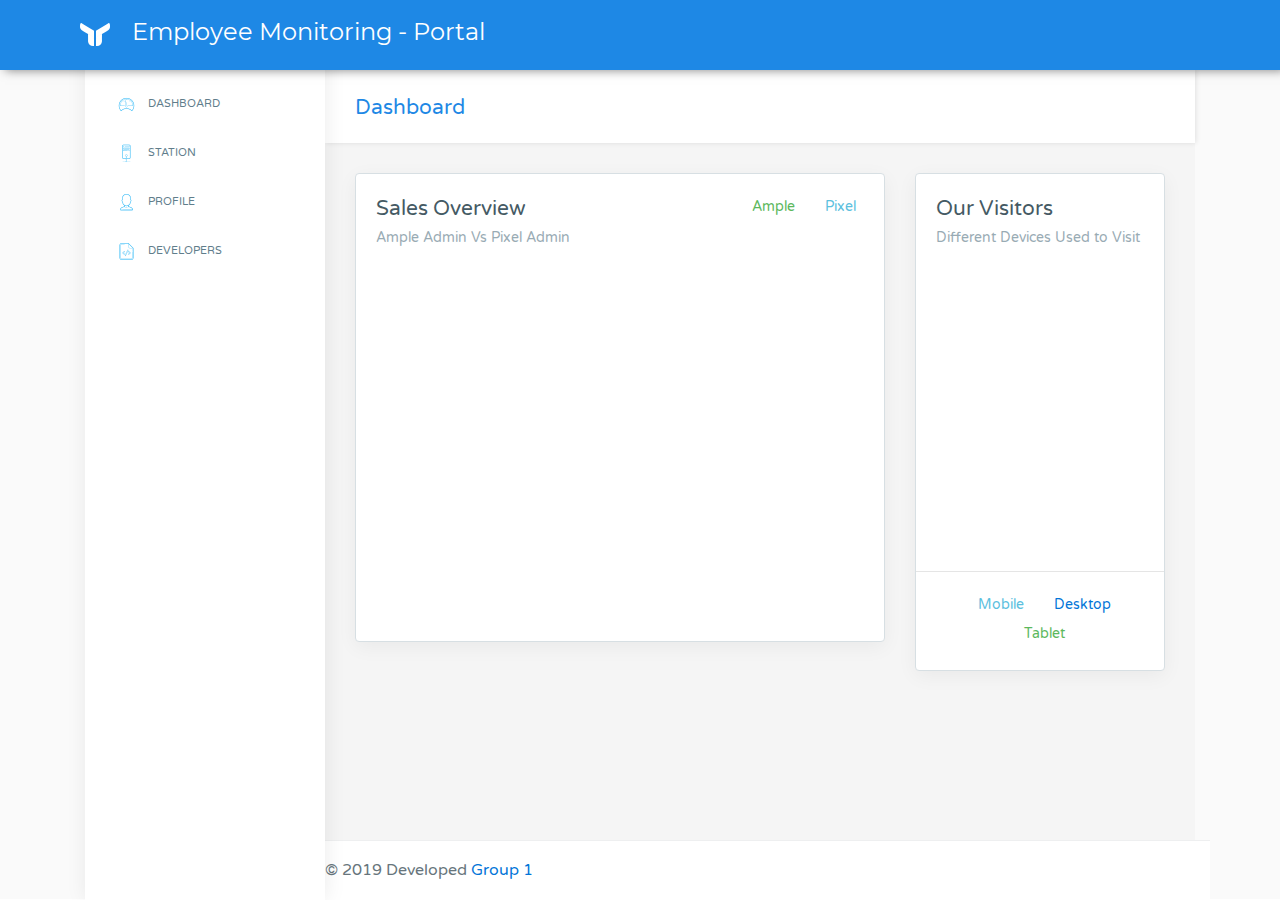
==== template/main.html @ c7f17d1a "First Commit" ====
<!DOCTYPE html>
<html lang="en">

<head>
    <meta charset="utf-8">
    <meta http-equiv="X-UA-Compatible" content="IE=edge">
    <meta name="viewport" content="width=device-width, initial-scale=1">
    <meta name="description" content="">
    <meta name="author" content="">
    <link rel="icon" type="image/png" sizes="16x16" href="../assets/images/favicon.png">
    <title>Employee Monitoring Using Face Recognition</title>
    <link href="../assets/plugins/bootstrap/css/bootstrap.min.css" rel="stylesheet">
    <link href="../css/style.css" rel="stylesheet">
    <!-- <link href="../css/custom.css" rel="stylesheet"> -->
    <link href="../css/colors/blue.css" id="theme" rel="stylesheet">
</head>

<body class="fix-header fix-sidebar card-no-border" ng-app="mainApp">
    <div class="preloader">
        <svg class="circular" viewBox="25 25 50 50">
            <circle class="path" cx="50" cy="50" r="20" fill="none" stroke-width="2" stroke-miterlimit="10" /> </svg>
    </div>
    <div id="main-wrapper">
        <header class="topbar">
            <nav class="navbar top-navbar navbar-toggleable-sm navbar-light">
                <div class="container">
                    <div class="navbar-header">
                        <a class="navbar-brand" href="#!/dashboard">
                            <span>
                                <!-- <img src="../assets/images/logo-light-text.png" class="light-logo" alt="homepage" /> -->
                                <h2 id="brand-title"> <img src="../assets/images/logo-light-icon.png" alt="homepage"
                                        class="light-logo" />Employee Monitoring - Portal</h2>
                            </span>
                        </a>
                    </div>
                    <div class="navbar-collapse">
                        <!-- <ul class="navbar-nav mr-auto mt-md-0">
                            <li class="nav-item"> <a class="nav-link nav-toggler hidden-md-up text-muted waves-effect waves-dark"
                                    href="javascript:void(0)"><i class="mdi mdi-menu"></i></a> </li>
                            <li class="nav-item hidden-sm-down search-box"> <a class="nav-link hidden-sm-down text-muted waves-effect waves-dark"
                                    href="javascript:void(0)"><i class="ti-search"></i></a>
                                <form class="app-search">
                                    <input type="text" class="form-control" placeholder="Search & enter"> <a class="srh-btn"><i
                                            class="ti-close"></i></a> </form>
                            </li>
                        </ul>
                        <ul class="navbar-nav my-lg-0">
                            <li class="nav-item dropdown">
                                <a class="nav-link dropdown-toggle text-muted waves-effect waves-dark" href=""
                                    data-toggle="dropdown" aria-haspopup="true" aria-expanded="false"><img src="../assets/images/users/1.jpg"
                                        alt="user" class="profile-pic m-r-10" />Christian Pelayo</a>
                            </li>
                        </ul> -->
                    </div>
                </div>
            </nav>
        </header>
        <div class="container">
            <aside class="left-sidebar">
                <div class="scroll-sidebar">
                    <nav class="sidebar-nav">
                        <ul id="sidebarnav">
                            <li> <a class="waves-effect waves-dark" href="#!/dashboard" aria-expanded="false"><img src="../assets/images/icons8-speed-23.png"
                                        alt=""><span class="hide-menu">Dashboard</span></a>
                            </li>
                            <li> <a class="waves-effect waves-dark" href="#!/station" aria-expanded="false"><img src="../assets/images/icons8-server-23.png"
                                        alt=""><span class="hide-menu">Station</span></a>
                            </li>
                            <li> <a class="waves-effect waves-dark" href="#!/profile" aria-expanded="false"><img src="../assets/images/icons8-customer-23.png"
                                        alt=""><span class="hide-menu">Profile</span></a>
                            </li>
                            <li> <a class="waves-effect waves-dark" href="table-basic.html" aria-expanded="false"><img
                                        src="../assets/images/icons8-source-code-23.png" alt=""><span class="hide-menu">Developers</span></a>
                            </li>
                        </ul>
                    </nav>
                </div>
            </aside>
            <div class="page-wrapper">
                <div class="container-fluid">
                    <ng-view></ng-view>
                </div>
            </div>
            <footer class="footer"> © 2019 Developed <a href="">Group 1</a></footer>
        </div>
    </div>

    <!-- Static Library -->
    <script src="../js/lib/angular.min.js"></script>
    <script src="../js/lib/angular-route.min.js"></script>
    <script src="../js/app.js"></script>

    <!-- Controller  -->
    <script src="../js/component/dashboard/DashboardController.js"></script>
    <script src="../js/component/station/StationController.js"></script>
    <script src="../js/component/profile/ProfileController.js"></script>

    <!-- Service -->
    <script src="../js/service/StationService.js"></script>

    <script src="../assets/plugins/jquery/jquery.min.js"></script>
    <script src="../assets/plugins/bootstrap/js/tether.min.js"></script>
    <script src="../assets/plugins/bootstrap/js/bootstrap.min.js"></script>
    <script src="../js/custom/jquery.slimscroll.js"></script>
    <script src="../js/custom/sidebarmenu.js"></script>
    <script src="../assets/plugins/sticky-kit-master/dist/sticky-kit.min.js"></script>
    <script src="../js/custom/custom.js"></script>
    <script src="../assets/plugins/chartist-js/dist/chartist.min.js"></script>
    <script src="../assets/plugins/d3/d3.min.js"></script>
    <script src="../assets/plugins/c3-master/c3.min.js"></script>
</body>

</html>
---- css/style.css ----
@font-face {
  font-family: 'Montserrat-Light';
  src: url('../assets/fonts/Montserrat-Light.ttf')
}

@font-face {
  font-family: 'VarelaRound-Regular';
  src: url('../assets/fonts/VarelaRound-Regular.ttf')
}

@font-face {
  font-family: 'Montserrat-Regular';
  src: url('../assets/fonts/Montserrat-Regular.ttf')
}


.preloader {
  width: 100%;
  height: 100%;
  top: 0px;
  position: fixed;
  z-index: 99999;
  background: #fff; }
  .preloader .cssload-speeding-wheel {
    position: absolute;
    top: calc(50% - 3.5px);
    left: calc(50% - 3.5px); }

/*
Template Name: Material Pro Admin
Author: Themedesigner
Email: niravjoshi87@gmail.com
File: scss
*/
/**
 * Table Of Content
 *
 * 	1. Globals
 *	2. Headers
 *	3. Navigations
 *	4. Banners
 *	5. Footers
 *	6. Posts
 *	7. Widgets
 *	8. Custom Templates
 */
/******************* 
Global Styles 
*******************/
* {
  outline: none; 
  font-family: 'VarelaRound-Regular';
}

body {
  background: #FAFAFA;
  font-family: 'VarelaRound-Regular';
  margin: 0;
  overflow-x: hidden;
  color: #67757c;
  font-weight: 300; }

html {
  position: relative;
  min-height: 100%;
  background: #ffffff; }

a:hover, a:focus {
  text-decoration: none; }

a.link {
  color: #455a64; }
  a.link:hover, a.link:focus {
    color: #009efb; }

.img-responsive {
  width: 100%;
  height: auto;
  display: inline-block; }

.img-rounded {
  border-radius: 4px; }

html body .mdi:before, html body .mdi-set {
  line-height: initial; }

/*******************
Headings
*******************/
h1,
h2,
h3,
h4,
h5,
h6 {
  color: #455a64;
  font-family: 'VarelaRound-Regular';
  font-weight: 400; }

h1 {
  line-height: 40px;
  font-size: 36px; }

h2 {
  line-height: 36px;
  font-size: 24px; }

h3 {
  line-height: 30px;
  font-size: 21px; }

h4 {
  line-height: 22px;
  font-size: 18px; }

h5 {
  line-height: 18px;
  font-size: 16px;
  font-weight: 400; }

h6 {
  line-height: 16px;
  font-size: 14px;
  font-weight: 400; }

.display-5 {
  font-size: 3rem; }

.display-6 {
  font-size: 36px; }

.box {
  border-radius: 4px;
  padding: 10px; }

html body .dl {
  display: inline-block; }

html body .db {
  display: block; }

.no-wrap td, .no-wrap th {
  white-space: nowrap; }

/*******************
Blockquote
*******************/
html body blockquote {
  border-left: 5px solid #009efb;
  border: 1px solid rgba(120, 130, 140, 0.13);
  padding: 15px; }

.clear {
  clear: both; }

ol li {
  margin: 5px 0; }

/*******************
Paddings
*******************/
html body .p-0 {
  padding: 0px; }

html body .p-10 {
  padding: 10px; }

html body .p-20 {
  padding: 20px; }

html body .p-30 {
  padding: 30px; }

html body .p-l-0 {
  padding-left: 0px; }

html body .p-l-10 {
  padding-left: 10px; }

html body .p-l-20 {
  padding-left: 20px; }

html body .p-r-0 {
  padding-right: 0px; }

html body .p-r-10 {
  padding-right: 10px; }

html body .p-r-20 {
  padding-right: 20px; }

html body .p-r-30 {
  padding-right: 30px; }

html body .p-r-40 {
  padding-right: 40px; }

html body .p-t-0 {
  padding-top: 0px; }

html body .p-t-10 {
  padding-top: 10px; }

html body .p-t-20 {
  padding-top: 20px; }

html body .p-t-30 {
  padding-top: 30px; }

html body .p-b-0 {
  padding-bottom: 0px; }

html body .p-b-5 {
  padding-bottom: 5px; }

html body .p-b-10 {
  padding-bottom: 10px; }

html body .p-b-20 {
  padding-bottom: 20px; }

html body .p-b-30 {
  padding-bottom: 30px; }

html body .p-b-40 {
  padding-bottom: 40px; }

/*******************
Margin
*******************/
html body .m-0 {
  margin: 0px; }

html body .m-l-5 {
  margin-left: 5px; }

html body .m-l-10 {
  margin-left: 10px; }

html body .m-l-15 {
  margin-left: 15px; }

html body .m-l-20 {
  margin-left: 20px; }

html body .m-l-30 {
  margin-left: 30px; }

html body .m-l-40 {
  margin-left: 40px; }

html body .m-r-5 {
  margin-right: 5px; }

html body .m-r-10 {
  margin-right: 10px; }

html body .m-r-15 {
  margin-right: 15px; }

html body .m-r-20 {
  margin-right: 20px; }

html body .m-r-30 {
  margin-right: 30px; }

html body .m-r-40 {
  margin-right: 40px; }

html body .m-t-0 {
  margin-top: 0px; }

html body .m-t-5 {
  margin-top: 5px; }

html body .m-t-10 {
  margin-top: 10px; }

html body .m-t-15 {
  margin-top: 15px; }

html body .m-t-20 {
  margin-top: 20px; }

html body .m-t-30 {
  margin-top: 30px; }

html body .m-t-40 {
  margin-top: 40px; }

html body .m-b-0 {
  margin-bottom: 0px; }

html body .m-b-5 {
  margin-bottom: 5px; }

html body .m-b-10 {
  margin-bottom: 10px; }

html body .m-b-15 {
  margin-bottom: 15px; }

html body .m-b-20 {
  margin-bottom: 20px; }

html body .m-b-30 {
  margin-bottom: 30px; }

html body .m-b-40 {
  margin-bottom: 40px; }

/*******************
vertical alignment
*******************/
html body .vt {
  vertical-align: top; }

html body .vm {
  vertical-align: middle; }

html body .vb {
  vertical-align: bottom; }

/*******************
Opacity
*******************/
.op-5 {
  opacity: 0.5; }

/*******************
Border
*******************/
html body .b-0 {
  border: none; }

html body .b-r {
  border-right: 1px solid rgba(120, 130, 140, 0.13); }

html body .b-l {
  border-left: 1px solid rgba(120, 130, 140, 0.13); }

html body .b-b {
  border-bottom: 1px solid rgba(120, 130, 140, 0.13); }

html body .b-t {
  border-top: 1px solid rgba(120, 130, 140, 0.13); }

html body .b-all {
  border: 1px solid rgba(120, 130, 140, 0.13); }


/*******************
Table Cell
*******************/
.table-box {
  display: table;
  width: 100%; }

.table.no-border tbody td {
  border: 0px; }

.cell {
  display: table-cell;
  vertical-align: middle; }

.table td, .table th {
  border-color: #f3f1f1; }

.table thead th, .table th {
  font-weight: 500; }

.table-hover tbody tr:hover {
  background: #f2f4f8; }

.v-middle td, .v-middle th {
  vertical-align: middle; }


/*******************
Form-control
******************/
.form-control {
  color: #67757c;
  min-height: 38px;
  display: initial; }

.form-control-sm {
  min-height: 20px; }

.form-control:disabled, .form-control[readonly] {
  opacity: 0.7; }

.custom-control-input:focus ~ .custom-control-indicator {
  -webkit-box-shadow: none;
  box-shadow: none; }

.custom-control-input:checked ~ .custom-control-indicator {
  background-color: #26c6da; }

form label {
  font-weight: 400; }

.form-group {
  margin-bottom: 25px; }

.form-horizontal label {
  margin-bottom: 0px; }

.form-control-static {
  padding-top: 0px; }

.form-bordered .form-group {
  border-bottom: 1px solid rgba(120, 130, 140, 0.13);
  padding-bottom: 20px; }

/*******************
Layouts
******************/
/*Card-noborders*/
.card-no-border .card {
  border-color: #d7dfe3;
  border-radius: 4px;
  -webkit-box-shadow: 0px 5px 20px rgba(0, 0, 0, 0.05);
  box-shadow: 0px 5px 20px rgba(0, 0, 0, 0.05); }

.card-no-border .sidebar-footer {
  background: #f2f6f8; }

.card-no-border .sidebar-nav > ul > li > a.active {
  background: #ffffff; }

.card-no-border .shadow-none {
  -webkit-box-shadow: none;
  box-shadow: none; }

.card-outline-danger, .card-outline-info, .card-outline-warning, .card-outline-success, .card-outline-primary {
  background: #ffffff; }

.card-fullscreen {
  position: fixed;
  top: 0px;
  left: 0px;
  width: 100%;
  height: 100%;
  z-index: 9999;
  overflow: auto; }

.card .card-header {
  background: #ffffff;
  border-bottom: 0px; }

/*******************/
/*widgets -app*/
/*******************/
.css-bar:after {
  z-index: 1; }

.css-bar > i {
  z-index: 10; }

/*******************/
/*single column*/
/*******************/
.single-column .left-sidebar {
  display: none; }

.single-column .page-wrapper {
  margin-left: 0px; }

.fix-width {
  width: 100%;
  max-width: 1170px;
  margin: 0 auto; }

/*
Template Name: Material Pro Admin
Author: Themedesigner
Email: niravjoshi87@gmail.com
File: scss
*/
/*============================================================== 
 For all pages 
 ============================================================== */
#main-wrapper {
  width: 100%; }

.boxed #main-wrapper {
  width: 100%;
  max-width: 1300px;
  margin: 0 auto;
  -webkit-box-shadow: 0 0 60px rgba(0, 0, 0, 0.1);
  box-shadow: 0 0 60px rgba(0, 0, 0, 0.1); }
  .boxed #main-wrapper .sidebar-footer {
    position: absolute; }
  .boxed #main-wrapper .footer {
    display: none; }

.page-wrapper {
  background: #F5F5F5;
  padding-bottom: 60px; }

.container-fluid {
  padding: 0 30px 25px 30px; }

/*******************
 Topbar
*******************/
.topbar {
  position: relative;
  z-index: 50;
  -webkit-box-shadow: 5px 0px 10px rgba(0, 0, 0, 0.5);
  box-shadow: 5px 0px 10px rgba(0, 0, 0, 0.5); }
  .topbar .top-navbar {
    min-height: 70px;
    padding: 0px 15px 0 0; }
    .topbar .top-navbar .dropdown-toggle::after {
      display: none; }
    .topbar .top-navbar .navbar-header {
      line-height: 65px;
      text-align: center; }
      .topbar .top-navbar .navbar-header .navbar-brand {
        margin-right: 0px;
        padding-bottom: 0px;
        padding-top: 0px; }
        .topbar .top-navbar .navbar-header .navbar-brand .light-logo {
          display: none; }
        .topbar .top-navbar .navbar-header .navbar-brand b {
          line-height: 70px;
          display: inline-block; }
    .topbar .top-navbar .navbar-nav > .nav-item > .nav-link {
      padding-left: .75rem;
      padding-right: .75rem;
      font-size: 19px;
      line-height: 50px; }
    .topbar .top-navbar .navbar-nav > .nav-item.show {
      background: rgba(0, 0, 0, 0.05); }
  .topbar .profile-pic {
    width: 30px;
    border-radius: 100%; }
  .topbar .dropdown-menu {
    box-shadow: 0 3px 12px rgba(0, 0, 0, 0.05);
    -webkit-box-shadow: 0 3px 12px rgba(0, 0, 0, 0.05);
    -moz-box-shadow: 0 3px 12px rgba(0, 0, 0, 0.05);
    border-color: rgba(120, 130, 140, 0.13); }
    .topbar .dropdown-menu .dropdown-item {
      padding: 7px 1.5rem; }
  .topbar ul.dropdown-user {
    padding: 0px;
    width: 270px; }
    .topbar ul.dropdown-user li {
      list-style: none;
      padding: 0px;
      margin: 0px; }
      .topbar ul.dropdown-user li.divider {
        height: 1px;
        margin: 9px 0;
        overflow: hidden;
        background-color: rgba(120, 130, 140, 0.13); }
      .topbar ul.dropdown-user li .dw-user-box {
        padding: 10px 15px; }
        .topbar ul.dropdown-user li .dw-user-box .u-img {
          width: 80px;
          display: inline-block;
          vertical-align: top; }
          .topbar ul.dropdown-user li .dw-user-box .u-img img {
            width: 100%;
            border-radius: 5px; }
        .topbar ul.dropdown-user li .dw-user-box .u-text {
          display: inline-block;
          padding-left: 10px; }
          .topbar ul.dropdown-user li .dw-user-box .u-text h4 {
            margin: 0px; }
          .topbar ul.dropdown-user li .dw-user-box .u-text p {
            margin-bottom: 2px;
            font-size: 14px; }
          .topbar ul.dropdown-user li .dw-user-box .u-text .btn {
            color: #ffffff;
            padding: 5px 10px;
            display: inline-block; }
            .topbar ul.dropdown-user li .dw-user-box .u-text .btn:hover {
              background: #e6294b; }
      .topbar ul.dropdown-user li a {
        padding: 9px 15px;
        display: block;
        color: #67757c; }
        .topbar ul.dropdown-user li a:hover {
          background: #f2f4f8;
          color: #009efb;
          text-decoration: none; }

.search-box .app-search {
  position: absolute;
  margin: 0px;
  display: block;
  z-index: 110;
  width: 100%;
  top: -1px;
  -webkit-box-shadow: 2px 0px 10px rgba(0, 0, 0, 0.2);
  box-shadow: 2px 0px 10px rgba(0, 0, 0, 0.2);
  display: none;
  left: 0px; }
  .search-box .app-search input {
    width: 100%;
    padding: 25px 40px 25px 20px;
    border-radius: 0px;
    font-size: 17px;
    -webkit-transition: 0.5s ease-in;
    -o-transition: 0.5s ease-in;
    transition: 0.5s ease-in; }
  .search-box .app-search .srh-btn {
    position: absolute;
    top: 23px;
    cursor: pointer;
    background: #ffffff;
    width: 15px;
    height: 15px;
    right: 20px;
    font-size: 14px; }

.mini-sidebar .top-navbar .navbar-header {
  width: 60px;
  text-align: center; }

.logo-center .top-navbar .navbar-header {
  position: absolute;
  left: 0;
  right: 0;
  margin: 0 auto; }

/*******************
 Breadcrumb and page title
*******************/
.page-titles {
  background: #ffffff;
  margin: 0 -30px 30px;
  padding: 15px;
  -webkit-box-shadow: 1px 0 5px rgba(0, 0, 0, 0.1);
  box-shadow: 1px 0 5px rgba(0, 0, 0, 0.1); }
  .page-titles h3 {
    margin-bottom: 0px;
    margin-top: 8px; }
  .page-titles .breadcrumb {
    padding: 0px;
    background: transparent;
    font-size: 14px; }
    .page-titles .breadcrumb li {
      margin-top: 0px;
      margin-bottom: 0px; }
    .page-titles .breadcrumb .breadcrumb-item + .breadcrumb-item::before {
      content: "\e649";
      font-family: themify;
      color: #a6b7bf;
      font-size: 11px; }
    .page-titles .breadcrumb .breadcrumb-item.active {
      color: #99abb4; }

/*******************
 Right side toggle
*******************/
@-webkit-keyframes rotate {
  from {
    -webkit-transform: rotate(0deg); }
  to {
    -webkit-transform: rotate(360deg); } }

@-moz-keyframes rotate {
  from {
    -moz-transform: rotate(0deg); }
  to {
    -moz-transform: rotate(360deg); } }

@keyframes rotate {
  from {
    -webkit-transform: rotate(0deg);
    transform: rotate(0deg); }
  to {
    -webkit-transform: rotate(360deg);
    transform: rotate(360deg); } }

.right-side-toggle {
  position: relative; }

.right-side-toggle i {
  -webkit-transition-property: -webkit-transform;
  -webkit-transition-duration: 1s;
  -moz-transition-property: -moz-transform;
  -moz-transition-duration: 1s;
  transition-property: -webkit-transform;
  -o-transition-property: transform;
  transition-property: transform;
  transition-property: transform, -webkit-transform;
  -o-transition-duration: 1s;
  transition-duration: 1s;
  -webkit-animation-name: rotate;
  -webkit-animation-duration: 2s;
  -webkit-animation-iteration-count: infinite;
  -webkit-animation-timing-function: linear;
  -moz-animation-name: rotate;
  -moz-animation-duration: 2s;
  -moz-animation-iteration-count: infinite;
  -moz-animation-timing-function: linear;
  animation-name: rotate;
  animation-duration: 2s;
  animation-iteration-count: infinite;
  animation-timing-function: linear;
  position: absolute;
  top: 18px;
  left: 18px; }

.right-sidebar {
  position: fixed;
  right: -240px;
  width: 240px;
  display: none;
  z-index: 1100;
  background: #ffffff;
  top: 0px;
  padding-bottom: 20px;
  height: 100%;
  -webkit-box-shadow: 5px 1px 40px rgba(0, 0, 0, 0.1);
  box-shadow: 5px 1px 40px rgba(0, 0, 0, 0.1);
  -webkit-transition: all 0.3s ease;
  -o-transition: all 0.3s ease;
  transition: all 0.3s ease; }
  .right-sidebar .rpanel-title {
    display: block;
    padding: 24px 20px;
    color: #ffffff;
    text-transform: uppercase;
    font-size: 15px;
    background: #009efb; }
    .right-sidebar .rpanel-title span {
      float: right;
      cursor: pointer;
      font-size: 11px; }
      .right-sidebar .rpanel-title span:hover {
        color: #ffffff; }
  .right-sidebar .r-panel-body {
    padding: 20px; }
    .right-sidebar .r-panel-body ul {
      margin: 0px;
      padding: 0px; }
      .right-sidebar .r-panel-body ul li {
        list-style: none;
        padding: 5px 0; }

.shw-rside {
  right: 0px;
  width: 240px;
  display: block; }

.chatonline img {
  margin-right: 10px;
  float: left;
  width: 30px; }

.chatonline li a {
  padding: 13px 0;
  float: left;
  width: 100%; }
  .chatonline li a span {
    color: #67757c; }
    .chatonline li a span small {
      display: block;
      font-size: 10px; }

/*******************
 Right side toggle
*******************/
ul#themecolors {
  display: block; }
  ul#themecolors li {
    display: inline-block; }
    ul#themecolors li:first-child {
      display: block; }
    ul#themecolors li a {
      width: 50px;
      height: 50px;
      display: inline-block;
      margin: 5px;
      color: transparent;
      position: relative; }
      ul#themecolors li a.working:before {
        content: "\f00c";
        font-family: "FontAwesome";
        font-size: 18px;
        line-height: 50px;
        width: 50px;
        height: 50px;
        position: absolute;
        top: 0;
        left: 0;
        color: #ffffff;
        text-align: center; }

.default-theme {
  background: #99abb4; }

.green-theme {
  background: #26c6da; }

.yellow-theme {
  background: #ffb22b; }

.red-theme {
  background: #fc4b6c; }

.blue-theme {
  background: #1e88e5; }

.purple-theme {
  background: #7460ee; }

.megna-theme {
  background: #00897b; }

.default-dark-theme {
  background: #263238;
  /* Old browsers */
  background: -moz-linear-gradient(left, #263238 0%, #263238 23%, #99abb4 23%, #99abb4 99%);
  /* FF3.6-15 */
  background: -webkit-linear-gradient(left, #263238 0%, #263238 23%, #99abb4 23%, #99abb4 99%);
  /* Chrome10-25,Safari5.1-6 */
  background: -webkit-gradient(linear, left top, right top, from(#263238), color-stop(23%, #263238), color-stop(23%, #99abb4), color-stop(99%, #99abb4));
  background: -o-linear-gradient(left, #263238 0%, #263238 23%, #99abb4 23%, #99abb4 99%);
  background: linear-gradient(to right, #263238 0%, #263238 23%, #99abb4 23%, #99abb4 99%); }

.green-dark-theme {
  background: #263238;
  /* Old browsers */
  background: -moz-linear-gradient(left, #263238 0%, #263238 23%, #26c6da 23%, #26c6da 99%);
  /* FF3.6-15 */
  background: -webkit-linear-gradient(left, #263238 0%, #263238 23%, #00c292 23%, #26c6da 99%);
  /* Chrome10-25,Safari5.1-6 */
  background: -webkit-gradient(linear, left top, right top, from(#263238), color-stop(23%, #263238), color-stop(23%, #26c6da), color-stop(99%, #26c6da));
  background: -webkit-linear-gradient(left, #263238 0%, #263238 23%, #26c6da 23%, #26c6da 99%);
  background: -o-linear-gradient(left, #263238 0%, #263238 23%, #26c6da 23%, #26c6da 99%);
  background: linear-gradient(to right, #263238 0%, #263238 23%, #26c6da 23%, #26c6da 99%); }

.yellow-dark-theme {
  background: #263238;
  /* Old browsers */
  background: -moz-linear-gradient(left, #263238 0%, #263238 23%, #fc4b6c 23%, #fc4b6c 99%);
  /* FF3.6-15 */
  background: -webkit-linear-gradient(left, #263238 0%, #263238 23%, #fc4b6c 23%, #fc4b6c 99%);
  /* Chrome10-25,Safari5.1-6 */
  background: -webkit-gradient(linear, left top, right top, from(#263238), color-stop(23%, #263238), color-stop(23%, #fc4b6c), color-stop(99%, #fc4b6c));
  background: -o-linear-gradient(left, #263238 0%, #263238 23%, #fc4b6c 23%, #fc4b6c 99%);
  background: linear-gradient(to right, #263238 0%, #263238 23%, #fc4b6c 23%, #fc4b6c 99%); }

.blue-dark-theme {
  background: #263238;
  /* Old browsers */
  background: -moz-linear-gradient(left, #263238 0%, #263238 23%, #1e88e5 23%, #1e88e5 99%);
  /* FF3.6-15 */
  background: -webkit-linear-gradient(left, #263238 0%, #263238 23%, #1e88e5 23%, #1e88e5 99%);
  /* Chrome10-25,Safari5.1-6 */
  background: -webkit-gradient(linear, left top, right top, from(#263238), color-stop(23%, #263238), color-stop(23%, #1e88e5), color-stop(99%, #1e88e5));
  background: -o-linear-gradient(left, #263238 0%, #263238 23%, #1e88e5 23%, #1e88e5 99%);
  background: linear-gradient(to right, #263238 0%, #263238 23%, #1e88e5 23%, #1e88e5 99%); }

.purple-dark-theme {
  background: #263238;
  /* Old browsers */
  background: -moz-linear-gradient(left, #263238 0%, #263238 23%, #7460ee 23%, #7460ee 99%);
  /* FF3.6-15 */
  background: -webkit-linear-gradient(left, #263238 0%, #263238 23%, #7460ee 23%, #7460ee 99%);
  /* Chrome10-25,Safari5.1-6 */
  background: -webkit-gradient(linear, left top, right top, from(#263238), color-stop(23%, #263238), color-stop(23%, #7460ee), color-stop(99%, #7460ee));
  background: -o-linear-gradient(left, #263238 0%, #263238 23%, #7460ee 23%, #7460ee 99%);
  background: linear-gradient(to right, #263238 0%, #263238 23%, #7460ee 23%, #7460ee 99%); }

.megna-dark-theme {
  background: #263238;
  /* Old browsers */
  background: -moz-linear-gradient(left, #263238 0%, #263238 23%, #00897b 23%, #00897b 99%);
  /* FF3.6-15 */
  background: -webkit-linear-gradient(left, #263238 0%, #263238 23%, #00897b 23%, #00897b 99%);
  /* Chrome10-25,Safari5.1-6 */
  background: -webkit-gradient(linear, left top, right top, from(#263238), color-stop(23%, #263238), color-stop(23%, #00897b), color-stop(99%, #00897b));
  background: -o-linear-gradient(left, #263238 0%, #263238 23%, #00897b 23%, #00897b 99%);
  background: linear-gradient(to right, #263238 0%, #263238 23%, #00897b 23%, #00897b 99%); }

.red-dark-theme {
  background: #263238;
  /* Old browsers */
  background: -moz-linear-gradient(left, #263238 0%, #263238 23%, #fc4b6c 23%, #fc4b6c 99%);
  /* FF3.6-15 */
  background: -webkit-linear-gradient(left, #263238 0%, #263238 23%, #fc4b6c 23%, #fc4b6c 99%);
  /* Chrome10-25,Safari5.1-6 */
  background: -webkit-gradient(linear, left top, right top, from(#263238), color-stop(23%, #263238), color-stop(23%, #fc4b6c), color-stop(99%, #fc4b6c));
  background: -o-linear-gradient(left, #263238 0%, #263238 23%, #fc4b6c 23%, #fc4b6c 99%);
  background: linear-gradient(to right, #263238 0%, #263238 23%, #fc4b6c 23%, #fc4b6c 99%); }

/*******************
 page title
*******************/
.page-titles {
  padding-bottom: 20px; }

/*******************
 Footer
*******************/
.footer {
  bottom: 0;
  color: #67757c;
  left: 0px;
  padding: 17px 15px;
  position: absolute;
  right: 0;
  border-top: 1px solid rgba(120, 130, 140, 0.13);
  background: #ffffff; }

/*******************
 Card title
*******************/
.card {
  margin-bottom: 30px; }
  .card .card-subtitle {
    font-weight: 300;
    margin-bottom: 15px;
    color: #99abb4; }

.card-inverse .card-blockquote .blockquote-footer,
.card-inverse .card-link,
.card-inverse .card-subtitle,
.card-inverse .card-text {
  color: rgba(255, 255, 255, 0.65); }

.card-success {
  background: #26c6da;
  border-color: #26c6da; }

.card-danger {
  background: #fc4b6c;
  border-color: #fc4b6c; }

.card-warning {
  background: #ffb22b;
  border-color: #ffb22b; }

.card-info {
  background: #1e88e5;
  border-color: #1e88e5; }

.card-primary {
  background: #7460ee;
  border-color: #7460ee; }

.card-dark {
  background: #2f3d4a;
  border-color: #2f3d4a; }

.card-megna {
  background: #00897b;
  border-color: #00897b; }

/*============================================================== 
 Buttons page
 ============================================================== */
.button-group .btn {
  margin-bottom: 5px;
  margin-right: 5px; }

.no-button-group .btn {
  margin-bottom: 5px;
  margin-right: 0px; }

.btn .text-active {
  display: none; }

.btn.active .text-active {
  display: inline-block; }

.btn.active .text {
  display: none; }

/*============================================================== 
 Cards page
 ============================================================== */
.card-actions {
  float: right; }
  .card-actions a {
    cursor: pointer;
    color: #67757c;
    opacity: 0.7;
    padding-left: 7px;
    font-size: 13px; }
    .card-actions a:hover {
      opacity: 1; }

.card-columns .card {
  margin-bottom: 20px; }

.collapsing {
  -webkit-transition: height .08s ease;
  -o-transition: height .08s ease;
  transition: height .08s ease; }

.card-info {
  background: #1e88e5;
  border-color: #1e88e5; }

.card-primary {
  background: #7460ee;
  border-color: #7460ee; }

.card-outline-info {
  border-color: #1e88e5; }
  .card-outline-info .card-header {
    background: #1e88e5;
    border-color: #1e88e5; }

.card-outline-inverse {
  border-color: #2f3d4a; }
  .card-outline-inverse .card-header {
    background: #2f3d4a;
    border-color: #2f3d4a; }

.card-outline-warning {
  border-color: #ffb22b; }
  .card-outline-warning .card-header {
    background: #ffb22b;
    border-color: #ffb22b; }

.card-outline-success {
  border-color: #26c6da; }
  .card-outline-success .card-header {
    background: #26c6da;
    border-color: #26c6da; }

.card-outline-danger {
  border-color: #fc4b6c; }
  .card-outline-danger .card-header {
    background: #fc4b6c;
    border-color: #fc4b6c; }

.card-outline-primary {
  border-color: #7460ee; }
  .card-outline-primary .card-header {
    background: #7460ee;
    border-color: #7460ee; }

/*============================================================== 
Breadcrumb
 ============================================================== */
.bc-colored .breadcrumb-item,
.bc-colored .breadcrumb-item a {
  color: #ffffff; }
  .bc-colored .breadcrumb-item.active,
  .bc-colored .breadcrumb-item a.active {
    opacity: 0.7; }

.bc-colored .breadcrumb-item + .breadcrumb-item::before {
  color: rgba(255, 255, 255, 0.4); }

.breadcrumb {
  margin-bottom: 0px; }

/*============================================================== 
 Ui-bootstrap
 ============================================================== */
ul.list-icons {
  margin: 0px;
  padding: 0px; }
  ul.list-icons li {
    list-style: none;
    line-height: 30px;
    margin: 5px 0;
    -webkit-transition: 0.2s ease-in;
    -o-transition: 0.2s ease-in;
    transition: 0.2s ease-in; }
    ul.list-icons li a {
      color: #67757c; }
      ul.list-icons li a:hover {
        color: #009efb; }
    ul.list-icons li i {
      font-size: 13px;
      padding-right: 8px; }

ul.list-inline li {
  display: inline-block;
  padding: 0 8px; }

ul.two-part {
  margin: 0px; }
  ul.two-part li {
    width: 48.8%; }

/*Accordion*/
html body .accordion .card {
  margin-bottom: 0px; }

/*============================================================== 
Form addons page
============================================================== */
/*Bootstrap select*/
.bootstrap-select:not([class*=col-]):not([class*=form-control]):not(.input-group-btn) {
  width: 100%; }

.bootstrap-select .dropdown-menu li a {
  display: block;
  padding: 7px 20px;
  clear: both;
  font-weight: 400;
  line-height: 1.42857143;
  color: #67757c;
  white-space: nowrap; }
  .bootstrap-select .dropdown-menu li a:hover {
    color: #009efb;
    background: #f2f4f8; }

.bootstrap-touchspin .input-group-btn-vertical > .btn {
  padding: 9px 10px; }

/*============================================================== 
Form Material page
 ============================================================== */
/*Material inputs*/
.form-material .form-group {
  overflow: hidden; }

.form-material .form-control {
  background-color: transparent;
  background-position: center bottom, center calc(100% - 1px);
  background-repeat: no-repeat;
  background-size: 0 2px, 100% 1px;
  padding: 0;
  -webkit-transition: background 0s ease-out 0s;
  -o-transition: background 0s ease-out 0s;
  transition: background 0s ease-out 0s; }

.form-material .form-control,
.form-material .form-control.focus,
.form-material .form-control:focus {
  background-image: -webkit-gradient(linear, left top, left bottom, from(#009efb), to(#009efb)), -webkit-gradient(linear, left top, left bottom, from(#d9d9d9), to(#d9d9d9));
  background-image: -webkit-linear-gradient(#009efb, #009efb), -webkit-linear-gradient(#d9d9d9, #d9d9d9);
  background-image: -o-linear-gradient(#009efb, #009efb), -o-linear-gradient(#d9d9d9, #d9d9d9);
  background-image: linear-gradient(#009efb, #009efb), linear-gradient(#d9d9d9, #d9d9d9);
  border: 0 none;
  border-radius: 0;
  -webkit-box-shadow: none;
  box-shadow: none;
  float: none; }

.form-material .form-control.focus,
.form-material .form-control:focus {
  background-size: 100% 2px, 100% 1px;
  outline: 0 none;
  -webkit-transition-duration: 0.3s;
  -o-transition-duration: 0.3s;
  transition-duration: 0.3s; }

.form-control-line .form-group {
  overflow: hidden; }

.form-control-line .form-control {
  border: 0px;
  border-radius: 0px;
  padding-left: 0px;
  border-bottom: 1px solid #d9d9d9; }
  .form-control-line .form-control:focus {
    border-bottom: 1px solid #009efb; }

/*******************/
/*Floating Label*/
/*******************/
.floating-labels .form-group {
  position: relative; }

.floating-labels .form-control {
  padding: 10px 10px 10px 0;
  display: block;
  border: none;
  font-family: "Poppins", sans-serif;
  border-radius: 0px;
  border-bottom: 1px solid #d9d9d9; }

.floating-labels select.form-control > option {
  font-size: 14px; }

.floating-labels .has-error .form-control {
  border-bottom: 1px solid #fc4b6c; }

.floating-labels .has-warning .form-control {
  border-bottom: 1px solid #ffb22b; }

.floating-labels .has-success .form-control {
  border-bottom: 1px solid #26c6da; }

.floating-labels .form-control:focus {
  outline: none;
  border: none; }

.floating-labels label {
  color: #67757c;
  position: absolute;
  cursor: auto;
  top: 5px;
  -o-transition: 0.2s ease all;
  transition: 0.2s ease all;
  -moz-transition: 0.2s ease all;
  -webkit-transition: 0.2s ease all; }

.floating-labels .form-control:focus ~ label,
.floating-labels .form-control:valid ~ label {
  top: -20px;
  font-size: 12px;
  color: #263238; }

.floating-labels .bar {
  position: relative;
  display: block; }

.floating-labels .bar:before,
.floating-labels .bar:after {
  content: '';
  height: 2px;
  width: 0;
  bottom: 1px;
  position: absolute;
  background: #009efb;
  -o-transition: 0.2s ease all;
  transition: 0.2s ease all;
  -moz-transition: 0.2s ease all;
  -webkit-transition: 0.2s ease all; }

.floating-labels .bar:before {
  left: 50%; }

.floating-labels .bar:after {
  right: 50%; }

.floating-labels .form-control:focus ~ .bar:before,
.floating-labels .form-control:focus ~ .bar:after {
  width: 50%; }

.floating-labels .highlight {
  position: absolute;
  height: 60%;
  width: 100px;
  top: 25%;
  left: 0;
  pointer-events: none;
  opacity: 0.5; }

.floating-labels .input-lg ~ label,
.floating-labels .input-lg {
  font-size: 24px; }

.floating-labels .input-sm ~ label,
.floating-labels .input-sm {
  font-size: 16px; }

.has-warning .bar:before,
.has-warning .bar:after {
  background: #ffb22b; }

.has-success .bar:before,
.has-success .bar:after {
  background: #26c6da; }

.has-error .bar:before,
.has-error .bar:after {
  background: #fc4b6c; }

.has-warning .form-control:focus ~ label,
.has-warning .form-control:valid ~ label {
  color: #ffb22b; }

.has-success .form-control:focus ~ label,
.has-success .form-control:valid ~ label {
  color: #26c6da; }

.has-error .form-control:focus ~ label,
.has-error .form-control:valid ~ label {
  color: #fc4b6c; }

.has-feedback label ~ .t-0 {
  top: 0; }

.form-group.error input,
.form-group.error select,
.form-group.error textarea {
  border: 1px solid #fc4b6c; }

.form-group.validate input,
.form-group.validate select,
.form-group.validate textarea {
  border: 1px solid #26c6da; }

.form-group.error .help-block ul {
  padding: 0px;
  color: #fc4b6c; }
  .form-group.error .help-block ul li {
    list-style: none; }

.form-group.issue .help-block ul {
  padding: 0px;
  color: #ffb22b; }
  .form-group.issue .help-block ul li {
    list-style: none; }

/*******************
Pagination
******************/
.pagination-circle li.active a {
  background: #26c6da; }

.pagination-circle li a {
  width: 40px;
  height: 40px;
  background: #f2f4f8;
  border: 0px;
  text-align: center;
  border-radius: 100%; }
  .pagination-circle li a:first-child, .pagination-circle li a:last-child {
    border-radius: 100%; }
  .pagination-circle li a:hover {
    background: #26c6da;
    color: #ffffff; }

.pagination-circle li.disabled a {
  background: #f2f4f8;
  color: rgba(120, 130, 140, 0.13); }

/*******************
Form Dropzone
******************/
.dropzone {
  border: 1px dashed #d9d9d9; }
  .dropzone .dz-message {
    padding: 5% 0;
    margin: 0px; }

/*******************
Form Pickers
******************/
.asColorPicker-dropdown {
  max-width: 260px; }

.asColorPicker-trigger {
  position: absolute;
  top: 0;
  right: -35px;
  height: 38px;
  width: 37px;
  border: 0; }

.asColorPicker-clear {
  display: none;
  position: absolute;
  top: 5px;
  right: 10px;
  text-decoration: none; }

table th {
  font-weight: 400; }

.daterangepicker td.active,
.daterangepicker td.active:hover {
  background-color: #009efb; }

.datepicker table tr td.today,
.datepicker table tr td.today.disabled,
.datepicker table tr td.today.disabled:hover,
.datepicker table tr td.today:hover {
  background: #009efb;
  color: #ffffff; }

.datepicker td,
.datepicker th {
  padding: 5px 10px; }

/*******************
Form icheck
******************/
.icolors,
.icheck-list {
  padding: 0;
  margin: 0;
  list-style: none; }

.icolors > li {
  padding: 0;
  margin: 2px;
  float: left;
  display: inline-block;
  height: 30px;
  width: 30px;
  background: #263238;
  text-align: center; }

.icolors > li.active:after {
  content: "\2713 ";
  color: #ffffff;
  line-height: 30px; }

.icolors > li:first-child {
  margin-left: 0; }

.icolors > li.orange {
  background: #fc4b6c; }

.icolors > li.yellow {
  background: #ffb22b; }

.icolors > li.info {
  background: #1e88e5; }

.icolors > li.green {
  background: #26c6da; }

.icolors > li.red {
  background: #fb3a3a; }

.icolors > li.purple {
  background: #7460ee; }

.icolors > li.blue {
  background: #02bec9; }

.icheck-list {
  float: left;
  padding-right: 50px;
  padding-top: 10px; }

.icheck-list li {
  padding-bottom: 5px; }

.icheck-list li label {
  padding-left: 10px; }

/*******************
Form summernote
******************/
.note-popover,
.note-icon-caret {
  display: none; }

.note-editor.note-frame {
  border: 1px solid #d9d9d9; }
  .note-editor.note-frame .panel-heading {
    padding: 6px 10px 10px;
    border-bottom: 1px solid rgba(120, 130, 140, 0.13); }

.label {
  display: inline-block; }

/*******************
Table-Layout
******************/
.table thead th,
.table th {
  border: 0px; }

.color-table.primary-table thead th {
  background-color: #7460ee;
  color: #ffffff; }

.table-striped tbody tr:nth-of-type(odd) {
  background: #f2f4f8; }

.color-table.success-table thead th {
  background-color: #26c6da;
  color: #ffffff; }

.color-table.info-table thead th {
  background-color: #1e88e5;
  color: #ffffff; }

.color-table.warning-table thead th {
  background-color: #ffb22b;
  color: #ffffff; }

.color-table.danger-table thead th {
  background-color: #fc4b6c;
  color: #ffffff; }

.color-table.inverse-table thead th {
  background-color: #2f3d4a;
  color: #ffffff; }

.color-table.dark-table thead th {
  background-color: #263238;
  color: #ffffff; }

.color-table.red-table thead th {
  background-color: #fb3a3a;
  color: #ffffff; }

.color-table.purple-table thead th {
  background-color: #7460ee;
  color: #ffffff; }

.color-table.muted-table thead th {
  background-color: #99abb4;
  color: #ffffff; }

.color-bordered-table.primary-bordered-table {
  border: 2px solid #7460ee; }
  .color-bordered-table.primary-bordered-table thead th {
    background-color: #7460ee;
    color: #ffffff; }

.color-bordered-table.success-bordered-table {
  border: 2px solid #26c6da; }
  .color-bordered-table.success-bordered-table thead th {
    background-color: #26c6da;
    color: #ffffff; }

.color-bordered-table.info-bordered-table {
  border: 2px solid #1e88e5; }
  .color-bordered-table.info-bordered-table thead th {
    background-color: #1e88e5;
    color: #ffffff; }

.color-bordered-table.warning-bordered-table {
  border: 2px solid #ffb22b; }
  .color-bordered-table.warning-bordered-table thead th {
    background-color: #ffb22b;
    color: #ffffff; }

.color-bordered-table.danger-bordered-table {
  border: 2px solid #fc4b6c; }
  .color-bordered-table.danger-bordered-table thead th {
    background-color: #fc4b6c;
    color: #ffffff; }

.color-bordered-table.inverse-bordered-table {
  border: 2px solid #2f3d4a; }
  .color-bordered-table.inverse-bordered-table thead th {
    background-color: #2f3d4a;
    color: #ffffff; }

.color-bordered-table.dark-bordered-table {
  border: 2px solid #263238; }
  .color-bordered-table.dark-bordered-table thead th {
    background-color: #263238;
    color: #ffffff; }

.color-bordered-table.red-bordered-table {
  border: 2px solid #fb3a3a; }
  .color-bordered-table.red-bordered-table thead th {
    background-color: #fb3a3a;
    color: #ffffff; }

.color-bordered-table.purple-bordered-table {
  border: 2px solid #7460ee; }
  .color-bordered-table.purple-bordered-table thead th {
    background-color: #7460ee;
    color: #ffffff; }

.color-bordered-table.muted-bordered-table {
  border: 2px solid #99abb4; }
  .color-bordered-table.muted-bordered-table thead th {
    background-color: #99abb4;
    color: #ffffff; }

.full-color-table.full-primary-table {
  background-color: #f1effd; }
  .full-color-table.full-primary-table thead th {
    background-color: #7460ee;
    border: 0;
    color: #ffffff; }
  .full-color-table.full-primary-table tbody td {
    border: 0; }
  .full-color-table.full-primary-table tr:hover {
    background-color: #7460ee;
    color: #ffffff; }

.full-color-table.full-success-table {
  background-color: #e8fdeb; }
  .full-color-table.full-success-table thead th {
    background-color: #26c6da;
    border: 0;
    color: #ffffff; }
  .full-color-table.full-success-table tbody td {
    border: 0; }
  .full-color-table.full-success-table tr:hover {
    background-color: #26c6da;
    color: #ffffff; }

.full-color-table.full-info-table {
  background-color: #cfecfe; }
  .full-color-table.full-info-table thead th {
    background-color: #1e88e5;
    border: 0;
    color: #ffffff; }
  .full-color-table.full-info-table tbody td {
    border: 0; }
  .full-color-table.full-info-table tr:hover {
    background-color: #1e88e5;
    color: #ffffff; }

.full-color-table.full-warning-table {
  background-color: #fff8ec; }
  .full-color-table.full-warning-table thead th {
    background-color: #ffb22b;
    border: 0;
    color: #ffffff; }
  .full-color-table.full-warning-table tbody td {
    border: 0; }
  .full-color-table.full-warning-table tr:hover {
    background-color: #ffb22b;
    color: #ffffff; }

.full-color-table.full-danger-table {
  background-color: #f9e7eb; }
  .full-color-table.full-danger-table thead th {
    background-color: #fc4b6c;
    border: 0;
    color: #ffffff; }
  .full-color-table.full-danger-table tbody td {
    border: 0; }
  .full-color-table.full-danger-table tr:hover {
    background-color: #fc4b6c;
    color: #ffffff; }

.full-color-table.full-inverse-table {
  background-color: #f6f6f6; }
  .full-color-table.full-inverse-table thead th {
    background-color: #2f3d4a;
    border: 0;
    color: #ffffff; }
  .full-color-table.full-inverse-table tbody td {
    border: 0; }
  .full-color-table.full-inverse-table tr:hover {
    background-color: #2f3d4a;
    color: #ffffff; }

.full-color-table.full-dark-table {
  background-color: rgba(43, 43, 43, 0.8); }
  .full-color-table.full-dark-table thead th {
    background-color: #263238;
    border: 0;
    color: #ffffff; }
  .full-color-table.full-dark-table tbody td {
    border: 0;
    color: #ffffff; }
  .full-color-table.full-dark-table tr:hover {
    background-color: #263238;
    color: #ffffff; }

.full-color-table.full-red-table {
  background-color: #f9e7eb; }
  .full-color-table.full-red-table thead th {
    background-color: #fb3a3a;
    border: 0;
    color: #ffffff; }
  .full-color-table.full-red-table tbody td {
    border: 0; }
  .full-color-table.full-red-table tr:hover {
    background-color: #fb3a3a;
    color: #ffffff; }

.full-color-table.full-purple-table {
  background-color: #f1effd; }
  .full-color-table.full-purple-table thead th {
    background-color: #7460ee;
    border: 0;
    color: #ffffff; }
  .full-color-table.full-purple-table tbody td {
    border: 0; }
  .full-color-table.full-purple-table tr:hover {
    background-color: #7460ee;
    color: #ffffff; }

.full-color-table.full-muted-table {
  background-color: rgba(152, 166, 173, 0.2); }
  .full-color-table.full-muted-table thead th {
    background-color: #99abb4;
    border: 0;
    color: #ffffff; }
  .full-color-table.full-muted-table tbody td {
    border: 0; }
  .full-color-table.full-muted-table tr:hover {
    background-color: #99abb4;
    color: #ffffff; }

/*******************
Table-Data Table
******************/
.dt-buttons {
  display: inline-block;
  padding-top: 5px; }
  .dt-buttons .dt-button {
    padding: 5px 15px;
    border-radius: 4px;
    background: #009efb;
    color: #ffffff;
    margin-right: 3px; }
    .dt-buttons .dt-button:hover {
      background: #2f3d4a; }

.dataTables_info,
.dataTables_length {
  display: inline-block; }

.dataTables_filter {
  float: right; }
  .dataTables_filter input {
    border: 1px solid #d9d9d9; }

table.dataTable thead .sorting,
table.dataTable thead .sorting_asc,
table.dataTable thead .sorting_desc,
table.dataTable thead .sorting_asc_disabled,
table.dataTable thead .sorting_desc_disabled {
  background: transparent; }

table.dataTable thead .sorting_asc:after {
  content: "\f0de";
  margin-left: 10px;
  font-family: fontawesome;
  cursor: pointer; }

table.dataTable thead .sorting_desc:after {
  content: "\f0dd";
  margin-left: 10px;
  font-family: fontawesome;
  cursor: pointer; }

table.dataTable thead .sorting:after {
  content: "\f0dc";
  margin-left: 10px;
  font-family: fontawesome !important;
  cursor: pointer;
  color: rgba(50, 50, 50, 0.5); }

.dataTables_wrapper .dataTables_paginate {
  float: right;
  text-align: right;
  padding-top: 0.25em; }

.dataTables_wrapper .dataTables_paginate .paginate_button {
  -webkit-box-sizing: border-box;
  box-sizing: border-box;
  display: inline-block;
  min-width: 1.5em;
  padding: 0.5em 1em;
  margin-left: 2px;
  text-align: center;
  text-decoration: none;
  cursor: pointer;
  *cursor: hand;
  color: #67757c;
  border: 1px solid transparent;
  border-radius: 2px; }

.dataTables_wrapper .dataTables_paginate .paginate_button.current,
.dataTables_wrapper .dataTables_paginate .paginate_button.current:hover {
  color: #ffffff !important;
  border: 1px solid #1e88e5;
  background-color: #1e88e5; }

.dataTables_wrapper .dataTables_paginate .paginate_button.disabled,
.dataTables_wrapper .dataTables_paginate .paginate_button.disabled:hover,
.dataTables_wrapper .dataTables_paginate .paginate_button.disabled:active {
  cursor: default;
  color: #67757c;
  border: 1px solid transparent;
  background: transparent;
  -webkit-box-shadow: none;
  box-shadow: none; }

.dataTables_wrapper .dataTables_paginate .paginate_button:hover {
  color: white !important;
  border: 1px solid #7460ee;
  background-color: #7460ee; }

.dataTables_wrapper .dataTables_paginate .paginate_button:active {
  outline: none;
  background-color: #67757c; }

.dataTables_wrapper .dataTables_paginate .ellipsis {
  padding: 0 1em; }

/*******************
Table- responsive
******************/
.tablesaw-bar .btn-group label {
  color: #67757c !important; }

/*******************
Table- editable table
******************/
.dt-bootstrap {
  display: block; }

.paging_simple_numbers .pagination .paginate_button {
  padding: 0px;
  background: #ffffff; }
  .paging_simple_numbers .pagination .paginate_button:hover {
    background: #ffffff; }
  .paging_simple_numbers .pagination .paginate_button a {
    padding: 5px 10px;
    border-radius: 4px;
    border: 0px; }
  .paging_simple_numbers .pagination .paginate_button.active a,
  .paging_simple_numbers .pagination .paginate_button:hover a {
    background: #1e88e5;
    color: #ffffff; }

/*******************
Table- Footable
******************/
.footable .pagination {
  display: inline-block;
  padding: 8px 0; }
  .footable .pagination li {
    padding: 0px;
    margin: 0 1px;
    display: inline-block; }
    .footable .pagination li a {
      padding: 5px 10px; }
      .footable .pagination li a:hover, .footable .pagination li a.active {
        background: #1e88e5;
        color: #ffffff;
        border-radius: 4px; }
    .footable .pagination li.active a {
      color: #ffffff;
      border-radius: 4px; }

.footable-odd {
  background: #f2f4f8; }

/*******************
Icon list fontawesom
******************/
.icon-list-demo div {
  cursor: pointer;
  line-height: 60px;
  white-space: nowrap;
  color: #67757c; }
  .icon-list-demo div:hover {
    color: #263238; }
  .icon-list-demo div p {
    margin: 10px 0;
    padding: 5px 0; }

.icon-list-demo i {
  -webkit-transition: all 0.2s;
  -webkit-transition: font-size .2s;
  display: inline-block;
  font-size: 18px;
  margin: 0 15px 0 10px;
  text-align: left;
  -o-transition: all 0.2s;
  transition: all 0.2s;
  -o-transition: font-size .2s;
  transition: font-size .2s;
  vertical-align: middle;
  -webkit-transition: all 0.3s ease 0s;
  -o-transition: all 0.3s ease 0s;
  transition: all 0.3s ease 0s; }

.icon-list-demo .col-md-4,
.icon-list-demo .col-3 {
  border-radius: 4px; }
  .icon-list-demo .col-md-4:hover,
  .icon-list-demo .col-3:hover {
    background-color: #ebf3f5; }

.icon-list-demo .div:hover i {
  font-size: 2em; }

/*******************
Icon list material icon
******************/
.material-icon-list-demo .mdi {
  font-size: 21px; }

/*******************
Gridstack Dragable portlet
******************/
.grid-stack-item-content {
  background: #fff;
  color: #2b2b2b;
  text-align: center;
  font-size: 20px; }

.grid-stack > .grid-stack-item > .grid-stack-item-content {
  border: 1px solid rgba(120, 130, 140, 0.13); }

/*******************
Bootstrap Switch
******************/
.bootstrap-switch,
.bootstrap-switch .bootstrap-switch-container {
  border-radius: 2px; }

.bootstrap-switch .bootstrap-switch-handle-on {
  border-bottom-left-radius: 2px;
  border-top-left-radius: 2px; }

.bootstrap-switch .bootstrap-switch-handle-off {
  border-bottom-right-radius: 2px;
  border-top-right-radius: 2px; }

.bootstrap-switch .bootstrap-switch-handle-off.bootstrap-switch-primary,
.bootstrap-switch .bootstrap-switch-handle-on.bootstrap-switch-primary {
  color: #ffffff;
  background: #7460ee; }

.bootstrap-switch .bootstrap-switch-handle-off.bootstrap-switch-info,
.bootstrap-switch .bootstrap-switch-handle-on.bootstrap-switch-info {
  color: #ffffff;
  background: #1e88e5; }

.bootstrap-switch .bootstrap-switch-handle-off.bootstrap-switch-success,
.bootstrap-switch .bootstrap-switch-handle-on.bootstrap-switch-success {
  color: #ffffff;
  background: #26c6da; }

.bootstrap-switch .bootstrap-switch-handle-off.bootstrap-switch-warning,
.bootstrap-switch .bootstrap-switch-handle-on.bootstrap-switch-warning {
  color: #ffffff;
  background: #ffb22b; }

.bootstrap-switch .bootstrap-switch-handle-off.bootstrap-switch-danger,
.bootstrap-switch .bootstrap-switch-handle-on.bootstrap-switch-danger {
  color: #ffffff;
  background: #fc4b6c; }

.bootstrap-switch .bootstrap-switch-handle-off.bootstrap-switch-default,
.bootstrap-switch .bootstrap-switch-handle-on.bootstrap-switch-default {
  color: #263238;
  background: #f2f4f8; }

.onoffswitch {
  position: relative;
  width: 90px;
  -webkit-user-select: none;
  -moz-user-select: none;
  -ms-user-select: none; }

.onoffswitch-checkbox {
  display: none; }

.onoffswitch-label {
  display: block;
  overflow: hidden;
  cursor: pointer;
  border: 2px solid #26c6da;
  border-radius: 20px; }

.onoffswitch-inner {
  display: block;
  width: 200%;
  margin-left: -100%;
  -webkit-transition: margin 0.3s ease-in 0s;
  -o-transition: margin 0.3s ease-in 0s;
  transition: margin 0.3s ease-in 0s; }

.onoffswitch-inner:before,
.onoffswitch-inner:after {
  display: block;
  float: left;
  width: 50%;
  height: 30px;
  padding: 0;
  line-height: 30px;
  font-size: 14px;
  color: white;
  -webkit-box-sizing: border-box;
  box-sizing: border-box; }

.onoffswitch-inner:before {
  content: "ON";
  padding-left: 27px;
  background-color: #26c6da;
  color: #FFFFFF; }

.onoffswitch-inner:after {
  content: "OFF";
  padding-right: 24px;
  background-color: #EEEEEE;
  color: #999999;
  text-align: right; }

.onoffswitch-switch {
  display: block;
  width: 23px;
  margin: 6px;
  background: #FFFFFF;
  position: absolute;
  top: 0;
  bottom: 0;
  right: 56px;
  border: 2px solid #26c6da;
  border-radius: 20px;
  -webkit-transition: all 0.3s ease-in 0s;
  -o-transition: all 0.3s ease-in 0s;
  transition: all 0.3s ease-in 0s; }

.onoffswitch-checkbox:checked + .onoffswitch-label .onoffswitch-inner {
  margin-left: 0; }

.onoffswitch-checkbox:checked + .onoffswitch-label .onoffswitch-switch {
  right: 0px; }

/*******************
Date paginator page
******************/
.dp-selected[style] {
  background-color: #009efb !important; }

.datepaginator-sm .pagination li a,
.datepaginator-lg .pagination li a,
.datepaginator .pagination li a {
  padding: 0 5px;
  height: 60px;
  border: 1px solid rgba(120, 130, 140, 0.13);
  float: left;
  position: relative; }

/*******************
sweet alert page
******************/
.model_img {
  cursor: pointer; }

/*******************
Grid page
******************/
.show-grid {
  margin-bottom: 10px;
  padding: 0 15px; }

.show-grid [class^=col-] {
  padding-top: 10px;
  padding-bottom: 10px;
  border: 1px solid #d9d9d9;
  background-color: #f2f4f8; }

/*******************
Vertical tabs
******************/
.vtabs {
  display: table; }
  .vtabs .tabs-vertical {
    width: 150px;
    border-bottom: 0px;
    border-right: 1px solid rgba(120, 130, 140, 0.13);
    display: table-cell;
    vertical-align: top; }
    .vtabs .tabs-vertical li .nav-link {
      color: #263238;
      margin-bottom: 10px;
      border: 0px;
      border-radius: 4px 0 0 4px; }
  .vtabs .tab-content {
    display: table-cell;
    padding: 20px;
    vertical-align: top; }

.tabs-vertical li .nav-link.active,
.tabs-vertical li .nav-link:hover,
.tabs-vertical li .nav-link.active:focus {
  background: #009efb;
  border: 0px;
  color: #ffffff; }

/*Custom vertical tab*/
.customvtab .tabs-vertical li .nav-link.active,
.customvtab .tabs-vertical li .nav-link:hover,
.customvtab .tabs-vertical li .nav-link:focus {
  background: #ffffff;
  border: 0px;
  border-right: 2px solid #009efb;
  margin-right: -1px;
  color: #009efb; }

.tabcontent-border {
  border: 1px solid #ddd;
  border-top: 0px; }

.customtab2 li a.nav-link {
  border: 0px;
  margin-right: 3px;
  color: #67757c; }
  .customtab2 li a.nav-link.active {
    background: #009efb;
    color: #ffffff; }
  .customtab2 li a.nav-link:hover {
    color: #ffffff;
    background: #009efb; }

/*******************
Progress bar
******************/
.progress.active .progress-bar,
.progress-bar.active {
  -webkit-animation: progress-bar-stripes 2s linear infinite;
  -o-animation: progress-bar-stripes 2s linear infinite;
  animation: progress-bar-stripes 2s linear infinite; }

.progress-vertical {
  min-height: 250px;
  height: 250px;
  position: relative;
  display: inline-block;
  margin-bottom: 0;
  margin-right: 20px; }

.progress-vertical-bottom {
  min-height: 250px;
  height: 250px;
  position: relative;
  display: inline-block;
  margin-bottom: 0;
  margin-right: 20px;
  -webkit-transform: rotate(180deg);
  -ms-transform: rotate(180deg);
  transform: rotate(180deg); }

.progress-animated {
  -webkit-animation-duration: 5s;
  -webkit-animation-name: myanimation;
  -webkit-transition: 5s all;
  animation-duration: 5s;
  animation-name: myanimation;
  -o-transition: 5s all;
  transition: 5s all; }

@-webkit-keyframes myanimation {
  from {
    width: 0; } }

@keyframes myanimation {
  from {
    width: 0; } }

/*******************
Notification page Jquery toaster
******************/
.jq-icon-info {
  background-color: #1e88e5;
  color: #ffffff; }

.jq-icon-success {
  background-color: #26c6da;
  color: #ffffff; }

.jq-icon-error {
  background-color: #fc4b6c;
  color: #ffffff; }

.jq-icon-warning {
  background-color: #ffb22b;
  color: #ffffff; }

.alert-rounded {
  border-radius: 60px; }

/*******************
list and media
******************/
.list-group a.list-group-item:hover {
  background: #f2f4f8; }

.list-group-item.active,
.list-group .list-group-item.active:hover {
  background: #009efb;
  border-color: #009efb; }

.list-group-item.disabled {
  color: #99abb4;
  background: #f2f4f8; }

.media {
  border: 1px solid rgba(120, 130, 140, 0.13);
  margin-bottom: 10px;
  padding: 15px; }

/*******************
User card page
******************/
.el-element-overlay .white-box {
  padding: 0px; }

.el-element-overlay .el-card-item {
  position: relative;
  padding-bottom: 25px; }
  .el-element-overlay .el-card-item .el-card-avatar {
    margin-bottom: 15px; }
  .el-element-overlay .el-card-item .el-card-content {
    text-align: center; }
    .el-element-overlay .el-card-item .el-card-content h3 {
      margin: 0px; }
    .el-element-overlay .el-card-item .el-card-content a {
      color: #67757c; }
      .el-element-overlay .el-card-item .el-card-content a:hover {
        color: #009efb; }
  .el-element-overlay .el-card-item .el-overlay-1 {
    width: 100%;
    height: 100%;
    overflow: hidden;
    position: relative;
    text-align: center;
    cursor: default; }
    .el-element-overlay .el-card-item .el-overlay-1 img {
      display: block;
      position: relative;
      -webkit-transition: all .4s linear;
      -o-transition: all .4s linear;
      transition: all .4s linear;
      width: 100%;
      height: auto; }
    .el-element-overlay .el-card-item .el-overlay-1:hover img {
      -ms-transform: scale(1.2) translateZ(0);
      -webkit-transform: scale(1.2) translateZ(0);
      /* transform: scale(1.2) translateZ(0); */ }
    .el-element-overlay .el-card-item .el-overlay-1 .el-info {
      text-decoration: none;
      display: inline-block;
      text-transform: uppercase;
      color: #ffffff;
      background-color: transparent;
      filter: alpha(opacity=0);
      -webkit-transition: all .2s ease-in-out;
      -o-transition: all .2s ease-in-out;
      transition: all .2s ease-in-out;
      padding: 0;
      margin: auto;
      position: absolute;
      top: 50%;
      left: 0;
      right: 0;
      transform: translateY(-50%) translateZ(0);
      -webkit-transform: translateY(-50%) translateZ(0);
      -ms-transform: translateY(-50%) translateZ(0); }
      .el-element-overlay .el-card-item .el-overlay-1 .el-info > li {
        list-style: none;
        display: inline-block;
        margin: 0 3px; }
        .el-element-overlay .el-card-item .el-overlay-1 .el-info > li a {
          border-color: #ffffff;
          color: #ffffff;
          padding: 12px 15px 10px; }
          .el-element-overlay .el-card-item .el-overlay-1 .el-info > li a:hover {
            background: #009efb;
            border-color: #009efb; }
  .el-element-overlay .el-card-item .el-overlay {
    width: 100%;
    height: 100%;
    position: absolute;
    overflow: hidden;
    top: 0;
    left: 0;
    opacity: 0;
    background-color: rgba(0, 0, 0, 0.7);
    -webkit-transition: all .4s ease-in-out;
    -o-transition: all .4s ease-in-out;
    transition: all .4s ease-in-out; }
  .el-element-overlay .el-card-item .el-overlay-1:hover .el-overlay {
    opacity: 1;
    filter: alpha(opacity=100);
    -webkit-transform: translateZ(0);
    -ms-transform: translateZ(0);
    transform: translateZ(0); }
  .el-element-overlay .el-card-item .el-overlay-1 .scrl-dwn {
    top: -100%; }
  .el-element-overlay .el-card-item .el-overlay-1 .scrl-up {
    top: 100%;
    height: 0px; }
  .el-element-overlay .el-card-item .el-overlay-1:hover .scrl-dwn {
    top: 0px; }
  .el-element-overlay .el-card-item .el-overlay-1:hover .scrl-up {
    top: 0px;
    height: 100%; }

/*******************
Timeline page
******************/
.timeline {
  position: relative;
  padding: 20px 0 20px;
  list-style: none;
  max-width: 1200px;
  margin: 0 auto; }

.timeline:before {
  content: " ";
  position: absolute;
  top: 0;
  bottom: 0;
  left: 50%;
  width: 3px;
  margin-left: -1.5px;
  background-color: #f2f4f8; }

.timeline > li {
  position: relative;
  margin-bottom: 20px; }

.timeline > li:before,
.timeline > li:after {
  content: " ";
  display: table; }

.timeline > li:after {
  clear: both; }

.timeline > li:before,
.timeline > li:after {
  content: " ";
  display: table; }

.timeline > li:after {
  clear: both; }

.timeline > li > .timeline-panel {
  float: left;
  position: relative;
  width: 46%;
  padding: 20px;
  border: 1px solid rgba(120, 130, 140, 0.13);
  border-radius: 4px;
  -webkit-box-shadow: 0 1px 6px rgba(0, 0, 0, 0.05);
  box-shadow: 0 1px 6px rgba(0, 0, 0, 0.05); }

.timeline > li > .timeline-panel:before {
  content: " ";
  display: inline-block;
  position: absolute;
  top: 26px;
  right: -8px;
  border-top: 8px solid transparent;
  border-right: 0 solid rgba(120, 130, 140, 0.13);
  border-bottom: 8px solid transparent;
  border-left: 8px solid rgba(120, 130, 140, 0.13); }

.timeline > li > .timeline-panel:after {
  content: " ";
  display: inline-block;
  position: absolute;
  top: 27px;
  right: -7px;
  border-top: 7px solid transparent;
  border-right: 0 solid #ffffff;
  border-bottom: 7px solid transparent;
  border-left: 7px solid #ffffff; }

.timeline > li > .timeline-badge {
  z-index: 10;
  position: absolute;
  top: 16px;
  left: 50%;
  width: 50px;
  height: 50px;
  margin-left: -25px;
  border-radius: 50% 50% 50% 50%;
  text-align: center;
  font-size: 1.4em;
  line-height: 50px;
  color: #fff;
  overflow: hidden; }

.timeline > li.timeline-inverted > .timeline-panel {
  float: right; }

.timeline > li.timeline-inverted > .timeline-panel:before {
  right: auto;
  left: -8px;
  border-right-width: 8px;
  border-left-width: 0; }

.timeline > li.timeline-inverted > .timeline-panel:after {
  right: auto;
  left: -7px;
  border-right-width: 7px;
  border-left-width: 0; }

.timeline-badge.primary {
  background-color: #7460ee; }

.timeline-badge.success {
  background-color: #26c6da; }

.timeline-badge.warning {
  background-color: #ffb22b; }

.timeline-badge.danger {
  background-color: #fc4b6c; }

.timeline-badge.info {
  background-color: #1e88e5; }

.timeline-title {
  margin-top: 0;
  color: inherit;
  font-weight: 400; }

.timeline-body > p,
.timeline-body > ul {
  margin-bottom: 0; }

.timeline-body > p + p {
  margin-top: 5px; }

/*******************
Horizontal Timeline page
******************/
.cd-horizontal-timeline .events a {
  padding-bottom: 6px;
  color: #009efb; }

.cd-horizontal-timeline .filling-line,
.cd-horizontal-timeline .events a.selected::after {
  background: #009efb; }

.cd-horizontal-timeline .events a.selected::after {
  border-color: #009efb; }

.myadmin-dd .dd-list .dd-item .dd-handle {
  background: #ffffff;
  border: 1px solid rgba(120, 130, 140, 0.13);
  padding: 8px 16px;
  height: auto;
  font-family: "Poppins", sans-serif;
  font-weight: 400;
  border-radius: 0; }

.myadmin-dd-empty .dd-list .dd3-content {
  height: auto;
  border: 1px solid rgba(120, 130, 140, 0.13);
  padding: 8px 16px 8px 46px;
  background: #ffffff;
  font-weight: 400; }

.myadmin-dd-empty .dd-list .dd3-handle {
  border: 1px solid rgba(120, 130, 140, 0.13);
  border-bottom: 0;
  background: #ffffff;
  height: 36px;
  width: 36px; }

.dd3-handle:before {
  color: #67757c;
  top: 7px; }

/*******************
ribbons page
******************/
.ribbon-wrapper,
.ribbon-wrapper-reverse,
.ribbon-wrapper-bottom,
.ribbon-wrapper-right-bottom {
  position: relative;
  padding: 50px 15px 15px 15px; }

.ribbon-vwrapper {
  padding: 15px 15px 15px 50px;
  position: relative; }

.ribbon-overflow {
  overflow: hidden; }

.ribbon-vwrapper-reverse {
  padding: 15px 50px 15px 15px; }

.ribbon-wrapper-bottom {
  padding: 15px 15px 50px 50px; }

.ribbon-wrapper-right-bottom {
  padding: 15px 50px 50px 15px; }

.ribbon-content {
  margin-bottom: 0px; }

.ribbon {
  padding: 0 20px;
  height: 30px;
  line-height: 30px;
  clear: left;
  position: absolute;
  top: 12px;
  left: -2px;
  color: #ffffff; }

.ribbon-bookmark:before {
  position: absolute;
  top: 0;
  left: 100%;
  display: block;
  width: 0;
  height: 0;
  content: '';
  border: 15px solid #263238;
  border-right: 10px solid transparent; }

.ribbon-right {
  left: auto;
  right: -2px; }

.ribbon-bookmark.ribbon-right:before {
  right: 100%;
  left: auto;
  border-right: 15px solid #263238;
  border-left: 10px solid transparent; }

.ribbon-vertical-l,
.ribbon-vertical-r {
  clear: none;
  padding: 0 5px;
  height: 70px;
  width: 30px;
  line-height: 70px;
  text-align: center;
  left: 12px;
  top: -2px; }

.ribbon-vertical-r {
  left: auto;
  right: 12px; }

.ribbon-bookmark.ribbon-vertical-l:before,
.ribbon-bookmark.ribbon-vertical-r:before {
  top: 100%;
  left: 0;
  margin-top: -14px;
  border-right: 15px solid #263238;
  border-bottom: 10px solid transparent; }

.ribbon-badge {
  top: 15px;
  overflow: hidden;
  left: -90px;
  width: 100%;
  text-align: center;
  -webkit-transform: rotate(-45deg);
  -ms-transform: rotate(-45deg);
  -o-transform: rotate(-45deg);
  transform: rotate(-45deg); }

.ribbon-badge.ribbon-right {
  left: auto;
  right: -90px;
  -webkit-transform: rotate(45deg);
  -ms-transform: rotate(45deg);
  -o-transform: rotate(45deg);
  transform: rotate(45deg); }

.ribbon-badge.ribbon-bottom {
  top: auto;
  bottom: 15px;
  -webkit-transform: rotate(45deg);
  -ms-transform: rotate(45deg);
  -o-transform: rotate(45deg);
  transform: rotate(45deg); }

.ribbon-badge.ribbon-right.ribbon-bottom {
  -webkit-transform: rotate(-45deg);
  -ms-transform: rotate(-45deg);
  -o-transform: rotate(-45deg);
  transform: rotate(-45deg); }

.ribbon-corner {
  top: 0;
  left: 0;
  background-color: transparent !important;
  padding: 6px 0 0 10px; }

.ribbon-corner i {
  position: relative; }

.ribbon-corner:before {
  position: absolute;
  top: 0;
  left: 0;
  width: 0;
  height: 0;
  content: '';
  border: 30px solid transparent;
  border-top-color: #009efb;
  border-left-color: #009efb; }

.ribbon-corner.ribbon-right:before {
  right: 0;
  left: auto;
  border-right-color: #526069;
  border-left-color: transparent; }

.ribbon-corner.ribbon-right {
  right: 0;
  left: auto;
  padding: 6px 10px 0 0; }

.ribbon-corner.ribbon-bottom:before {
  top: auto;
  bottom: 0;
  border-top-color: transparent;
  border-bottom-color: #526069; }

.ribbon-corner.ribbon-bottom {
  bottom: 0;
  top: auto;
  padding: 0 10px 6px 10px; }

.ribbon-custom {
  background: #009efb; }

.ribbon-bookmark.ribbon-right.ribbon-custom:before {
  border-right-color: #009efb;
  border-left-color: transparent; }

.ribbon-bookmark.ribbon-vertical-l.ribbon-custom:before,
.ribbon-bookmark.ribbon-vertical-r.ribbon-custom:before {
  border-right-color: #009efb;
  border-bottom-color: transparent; }

.ribbon-primary {
  background: #7460ee; }

.ribbon-bookmark.ribbon-primary:before {
  border-color: #7460ee;
  border-right-color: transparent; }

.ribbon-bookmark.ribbon-right.ribbon-primary:before {
  border-right-color: #7460ee;
  border-left-color: transparent; }

.ribbon-bookmark.ribbon-vertical-l.ribbon-primary:before,
.ribbon-bookmark.ribbon-vertical-r.ribbon-primary:before {
  border-right-color: #7460ee;
  border-bottom-color: transparent; }

.ribbon-primary.ribbon-corner:before {
  border-top-color: #7460ee;
  border-left-color: #7460ee; }

.ribbon-primary.ribbon-corner.ribbon-right:before {
  border-right-color: #7460ee;
  border-left-color: transparent; }

.ribbon-primary.ribbon-corner.ribbon-bottom:before {
  border-top-color: transparent;
  border-bottom-color: #7460ee; }

.ribbon-success {
  background: #26c6da; }

.ribbon-bookmark.ribbon-success:before {
  border-color: #26c6da;
  border-right-color: transparent; }

.ribbon-bookmark.ribbon-right.ribbon-success:before {
  border-right-color: #26c6da;
  border-left-color: transparent; }

.ribbon-bookmark.ribbon-vertical-l.ribbon-success:before,
.ribbon-bookmark.ribbon-vertical-r.ribbon-success:before {
  border-right-color: #26c6da;
  border-bottom-color: transparent; }

.ribbon-success.ribbon-corner:before {
  border-top-color: #26c6da;
  border-left-color: #26c6da; }

.ribbon-success.ribbon-corner.ribbon-right:before {
  border-right-color: #26c6da;
  border-left-color: transparent; }

.ribbon-success.ribbon-corner.ribbon-bottom:before {
  border-top-color: transparent;
  border-bottom-color: #26c6da; }

.ribbon-info {
  background: #1e88e5; }

.ribbon-bookmark.ribbon-info:before {
  border-color: #1e88e5;
  border-right-color: transparent; }

.ribbon-bookmark.ribbon-right.ribbon-info:before {
  border-right-color: #1e88e5;
  border-left-color: transparent; }

.ribbon-bookmark.ribbon-vertical-l.ribbon-info:before,
.ribbon-bookmark.ribbon-vertical-r.ribbon-info:before {
  border-right-color: #1e88e5;
  border-bottom-color: transparent; }

.ribbon-info.ribbon-corner:before {
  border-top-color: #1e88e5;
  border-left-color: #1e88e5; }

.ribbon-info.ribbon-corner.ribbon-right:before {
  border-right-color: #1e88e5;
  border-left-color: transparent; }

.ribbon-info.ribbon-corner.ribbon-bottom:before {
  border-top-color: transparent;
  border-bottom-color: #1e88e5; }

.ribbon-warning {
  background: #ffb22b; }

.ribbon-bookmark.ribbon-warning:before {
  border-color: #ffb22b;
  border-right-color: transparent; }

.ribbon-bookmark.ribbon-right.ribbon-warning:before {
  border-right-color: #ffb22b;
  border-left-color: transparent; }

.ribbon-bookmark.ribbon-vertical-l.ribbon-warning:before,
.ribbon-bookmark.ribbon-vertical-r.ribbon-warning:before {
  border-right-color: #ffb22b;
  border-bottom-color: transparent; }

.ribbon-warning.ribbon-corner:before {
  border-top-color: #ffb22b;
  border-left-color: #ffb22b; }

.ribbon-warning.ribbon-corner.ribbon-right:before {
  border-right-color: #ffb22b;
  border-left-color: transparent; }

.ribbon-warning.ribbon-corner.ribbon-bottom:before {
  border-top-color: transparent;
  border-bottom-color: #ffb22b; }

.ribbon-danger {
  background: #fc4b6c; }

.ribbon-bookmark.ribbon-danger:before {
  border-color: #fc4b6c;
  border-right-color: transparent; }

.ribbon-bookmark.ribbon-right.ribbon-danger:before {
  border-right-color: #fc4b6c;
  border-left-color: transparent; }

.ribbon-bookmark.ribbon-vertical-l.ribbon-danger:before,
.ribbon-bookmark.ribbon-vertical-r.ribbon-danger:before {
  border-right-color: #fc4b6c;
  border-bottom-color: transparent; }

.ribbon-danger.ribbon-corner:before {
  border-top-color: #fc4b6c;
  border-left-color: #fc4b6c; }

.ribbon-danger.ribbon-corner.ribbon-right:before {
  border-right-color: #fc4b6c;
  border-left-color: transparent; }

.ribbon-danger.ribbon-corner.ribbon-bottom:before {
  border-top-color: transparent;
  border-bottom-color: #fc4b6c; }

.ribbon-default {
  background: #263238; }

.ribbon-bookmark.ribbon-default:before {
  border-color: #263238;
  border-right-color: transparent; }

.ribbon-bookmark.ribbon-right.ribbon-default:before {
  border-right-color: #263238;
  border-left-color: transparent; }

.ribbon-bookmark.ribbon-vertical-l.ribbon-default:before,
.ribbon-bookmark.ribbon-vertical-r.ribbon-default:before {
  border-right-color: #263238;
  border-bottom-color: transparent; }

.ribbon-default.ribbon-corner:before {
  border-top-color: #263238;
  border-left-color: #263238; }

.ribbon-default.ribbon-corner.ribbon-right:before {
  border-right-color: #263238;
  border-left-color: transparent; }

.ribbon-default.ribbon-corner.ribbon-bottom:before {
  border-top-color: transparent;
  border-bottom-color: #263238; }

/*******************
session ideal timeout page
******************/
#idletimeout {
  background: #009efb;
  border: 3px solid #009efb;
  color: #fff;
  font-family: arial, sans-serif;
  text-align: center;
  font-size: 12px;
  padding: 10px;
  position: relative;
  top: 0px;
  left: 0;
  right: 0;
  z-index: 100000;
  display: none; }

#idletimeout a {
  color: #ffffff;
  font-weight: bold; }

#idletimeout span {
  font-weight: bold; }

/*******************
Stylish tooltip
******************/
.mytooltip:hover .tooltip-content2, .mytooltip:hover .tooltip-content2 i {
  opacity: 1;
  font-size: 18px;
  pointer-events: auto;
  -webkit-transform: translate3d(0, 0, 0) scale3d(1, 1, 1);
  transform: translate3d(0, 0, 0) scale3d(1, 1, 1); }

.mytooltip:hover .tooltip-content4, .mytooltip:hover .tooltip-text2 {
  pointer-events: auto;
  opacity: 1;
  -webkit-transform: translate3d(0, 0, 0);
  transform: translate3d(0, 0, 0); }

.mytooltip {
  display: inline;
  position: relative;
  z-index: 9999; }
  .mytooltip:hover .tooltip-item::after {
    pointer-events: auto; }
  .mytooltip:hover .tooltip-content {
    pointer-events: auto;
    opacity: 1;
    -webkit-transform: translate3d(0, 0, 0) rotate3d(0, 0, 0, 0);
    transform: translate3d(0, 0, 0) rotate3d(0, 0, 0, 0); }
  .mytooltip:hover .tooltip-content3 {
    opacity: 1;
    pointer-events: auto;
    -webkit-transform: scale3d(1, 1, 1);
    transform: scale3d(1, 1, 1); }
  .mytooltip:hover .tooltip-item2 {
    color: #ffffff;
    -webkit-transform: translate3d(0, -0.5em, 0);
    transform: translate3d(0, -0.5em, 0); }
  .mytooltip:hover .tooltip-content5 {
    opacity: 1;
    pointer-events: auto;
    -webkit-transition-delay: 0s;
    -o-transition-delay: 0s;
    transition-delay: 0s; }
  .mytooltip:hover .tooltip-text3 {
    -webkit-transition-delay: 0s;
    -o-transition-delay: 0s;
    transition-delay: 0s;
    -webkit-transform: scale3d(1, 1, 1);
    transform: scale3d(1, 1, 1); }
  .mytooltip:hover .tooltip-inner2 {
    -webkit-transition-delay: 0.3s;
    -o-transition-delay: 0.3s;
    transition-delay: 0.3s;
    -webkit-transform: translate3d(0, 0, 0);
    transform: translate3d(0, 0, 0); }

.tooltip-item {
  background: rgba(0, 0, 0, 0.1);
  cursor: pointer;
  display: inline-block;
  font-weight: 500;
  padding: 0 10px; }

.tooltip-item::after {
  content: '';
  position: absolute;
  width: 360px;
  height: 20px;
  bottom: 100%;
  left: 50%;
  pointer-events: none;
  -webkit-transform: translateX(-50%);
  -ms-transform: translateX(-50%);
  transform: translateX(-50%); }

.tooltip-content {
  position: absolute;
  z-index: 9999;
  width: 360px;
  left: 50%;
  margin: 0 0 20px -180px;
  bottom: 100%;
  text-align: left;
  font-size: 14px;
  line-height: 30px;
  -webkit-box-shadow: -5px -5px 15px rgba(48, 54, 61, 0.2);
  box-shadow: -5px -5px 15px rgba(48, 54, 61, 0.2);
  background: #2b2b2b;
  opacity: 0;
  cursor: default;
  pointer-events: none; }
  .tooltip-content img {
    position: relative;
    height: 140px;
    display: block;
    float: left;
    margin-right: 1em; }

.tooltip-effect-5 .tooltip-content {
  width: 180px;
  margin-left: -90px;
  -webkit-transform-origin: 50% calc(106%);
  -ms-transform-origin: 50% calc(106%);
  transform-origin: 50% calc(106%);
  -webkit-transform: rotate3d(0, 0, 1, 15deg);
  transform: rotate3d(0, 0, 1, 15deg);
  -webkit-transition: opacity 0.2s, -webkit-transform 0.2s;
  transition: opacity 0.2s, -webkit-transform 0.2s;
  -o-transition: opacity 0.2s, transform 0.2s;
  transition: opacity 0.2s, transform 0.2s;
  transition: opacity 0.2s, transform 0.2s, -webkit-transform 0.2s;
  -webkit-transition-timing-function: ease, cubic-bezier(0.17, 0.67, 0.4, 1.39);
  -o-transition-timing-function: ease, cubic-bezier(0.17, 0.67, 0.4, 1.39);
  transition-timing-function: ease, cubic-bezier(0.17, 0.67, 0.4, 1.39); }

.tooltip-effect-5 .tooltip-text {
  padding: 1.4em; }

.tooltip-content::after {
  content: '';
  top: 100%;
  left: 50%;
  border: solid transparent;
  height: 0;
  width: 0;
  position: absolute;
  pointer-events: none;
  border-color: transparent;
  border-top-color: #2a3035;
  border-width: 10px;
  margin-left: -10px; }

.tooltip-text {
  font-size: 14px;
  line-height: 24px;
  display: block;
  padding: 1.31em 1.21em 1.21em 0;
  color: #ffffff; }

.tooltip-content2 {
  position: absolute;
  z-index: 9999;
  width: 80px;
  height: 80px;
  padding-top: 25px;
  left: 50%;
  margin-left: -40px;
  bottom: 100%;
  border-radius: 50%;
  text-align: center;
  background: #009efb;
  color: #ffffff;
  opacity: 0;
  margin-bottom: 20px;
  cursor: default;
  pointer-events: none; }
  .tooltip-content2 i {
    opacity: 0; }

.tooltip-effect-6 .tooltip-content2 {
  -webkit-transform: translate3d(0, 10px, 0) rotate3d(1, 1, 1, 45deg);
  transform: translate3d(0, 10px, 0) rotate3d(1, 1, 1, 45deg);
  -webkit-transform-origin: 50% 100%;
  -ms-transform-origin: 50% 100%;
  transform-origin: 50% 100%;
  -webkit-transition: opacity 0.3s, -webkit-transform 0.3s;
  transition: opacity 0.3s, -webkit-transform 0.3s;
  -o-transition: opacity 0.3s, transform 0.3s;
  transition: opacity 0.3s, transform 0.3s;
  transition: opacity 0.3s, transform 0.3s, -webkit-transform 0.3s; }
  .tooltip-effect-6 .tooltip-content2 i {
    -webkit-transform: scale3d(0, 0, 1);
    transform: scale3d(0, 0, 1);
    -webkit-transition: opacity 0.3s, -webkit-transform 0.3s;
    transition: opacity 0.3s, -webkit-transform 0.3s;
    -o-transition: opacity 0.3s, transform 0.3s;
    transition: opacity 0.3s, transform 0.3s;
    transition: opacity 0.3s, transform 0.3s, -webkit-transform 0.3s; }

.tooltip-effect-6:hover .tooltip-content2 i {
  -webkit-transform: rotate3d(1, 1, 1, 0);
  transform: rotate3d(1, 1, 1, 0); }

.tooltip-content2::after {
  content: '';
  position: absolute;
  top: 100%;
  left: 50%;
  margin: -7px 0 0 -15px;
  width: 30px;
  height: 20px;
  background: url(../../assets/images/tooltip/tooltip1.svg) no-repeat center center;
  background-size: 100%; }

.tooltip-content3 {
  position: absolute;
  background: url(../../assets/images/tooltip/shape1.svg) no-repeat center bottom;
  background-size: 100% 100%;
  z-index: 9999;
  width: 200px;
  bottom: 100%;
  left: 50%;
  margin-left: -100px;
  padding: 50px 30px;
  text-align: center;
  color: #ffffff;
  opacity: 0;
  cursor: default;
  font-size: 14;
  line-height: 27px;
  pointer-events: none;
  -webkit-transform: scale3d(0.1, 0.2, 1);
  transform: scale3d(0.1, 0.2, 1);
  -webkit-transform-origin: 50% 120%;
  -ms-transform-origin: 50% 120%;
  transform-origin: 50% 120%;
  -webkit-transition: opacity 0.4s, -webkit-transform 0.4s;
  transition: opacity 0.4s, -webkit-transform 0.4s;
  -o-transition: opacity 0.4s, transform 0.4s;
  transition: opacity 0.4s, transform 0.4s;
  transition: opacity 0.4s, transform 0.4s, -webkit-transform 0.4s;
  -webkit-transition-timing-function: ease, cubic-bezier(0.6, 0, 0.4, 1);
  -o-transition-timing-function: ease, cubic-bezier(0.6, 0, 0.4, 1);
  transition-timing-function: ease, cubic-bezier(0.6, 0, 0.4, 1); }

.tooltip-content3::after {
  content: '';
  position: absolute;
  width: 16px;
  height: 16px;
  left: 50%;
  margin-left: -8px;
  top: 100%;
  background: #00aeef;
  -webkit-transform: translate3d(0, -60%, 0) rotate3d(0, 0, 1, 45deg);
  transform: translate3d(0, -60%, 0) rotate3d(0, 0, 1, 45deg); }

.tooltip-item2 {
  color: #00aeef;
  cursor: pointer;
  z-index: 100;
  position: relative;
  display: inline-block;
  font-weight: 500;
  -webkit-transition: background-color 0.3s, color 0.3s, -webkit-transform 0.3s;
  transition: background-color 0.3s, color 0.3s, -webkit-transform 0.3s;
  -o-transition: background-color 0.3s, color 0.3s, transform 0.3s;
  transition: background-color 0.3s, color 0.3s, transform 0.3s;
  transition: background-color 0.3s, color 0.3s, transform 0.3s, -webkit-transform 0.3s; }

.tooltip-content4 {
  position: absolute;
  z-index: 99;
  width: 360px;
  left: 50%;
  margin-left: -180px;
  bottom: -5px;
  text-align: left;
  background: #00aeef;
  opacity: 0;
  font-size: 14px;
  line-height: 27px;
  padding: 1.5em;
  color: #ffffff;
  border-bottom: 55px solid #2b2b2b;
  cursor: default;
  pointer-events: none;
  border-radius: 5px;
  -webkit-transform: translate3d(0, -0.5em, 0);
  transform: translate3d(0, -0.5em, 0);
  -webkit-transition: opacity 0.3s, -webkit-transform 0.3s;
  transition: opacity 0.3s, -webkit-transform 0.3s;
  -o-transition: opacity 0.3s, transform 0.3s;
  transition: opacity 0.3s, transform 0.3s;
  transition: opacity 0.3s, transform 0.3s, -webkit-transform 0.3s; }
  .tooltip-content4 a {
    color: #2b2b2b; }

.tooltip-text2 {
  opacity: 0;
  -webkit-transform: translate3d(0, 1.5em, 0);
  transform: translate3d(0, 1.5em, 0);
  -webkit-transition: opacity 0.3s, -webkit-transform 0.3s;
  transition: opacity 0.3s, -webkit-transform 0.3s;
  -o-transition: opacity 0.3s, transform 0.3s;
  transition: opacity 0.3s, transform 0.3s;
  transition: opacity 0.3s, transform 0.3s, -webkit-transform 0.3s; }

.tooltip-content5 {
  position: absolute;
  z-index: 9999;
  width: 300px;
  left: 50%;
  bottom: 100%;
  font-size: 20px;
  line-height: 1.4;
  text-align: center;
  font-weight: 400;
  color: #ffffff;
  background: transparent;
  opacity: 0;
  margin: 0 0 20px -150px;
  cursor: default;
  pointer-events: none;
  -webkit-transition: opacity 0.3s 0.3s;
  -o-transition: opacity 0.3s 0.3s;
  transition: opacity 0.3s 0.3s; }
  .tooltip-content5 span {
    display: block; }

.tooltip-text3 {
  border-bottom: 10px solid #009efb;
  overflow: hidden;
  -webkit-transform: scale3d(0, 1, 1);
  transform: scale3d(0, 1, 1);
  -webkit-transition: -webkit-transform 0.3s 0.3s;
  transition: -webkit-transform 0.3s 0.3s;
  -o-transition: transform 0.3s 0.3s;
  transition: transform 0.3s 0.3s;
  transition: transform 0.3s 0.3s, -webkit-transform 0.3s 0.3s; }

.tooltip-inner2 {
  background: #2b2b2b;
  padding: 40px;
  -webkit-transform: translate3d(0, 100%, 0);
  transform: translate3d(0, 100%, 0);
  -webkit-transition: -webkit-transform 0.3s;
  transition: -webkit-transform 0.3s;
  -o-transition: transform 0.3s;
  transition: transform 0.3s;
  transition: transform 0.3s, -webkit-transform 0.3s; }

.tooltip-content5::after {
  content: '';
  bottom: -20px;
  left: 50%;
  border: solid transparent;
  height: 0;
  width: 0;
  position: absolute;
  pointer-events: none;
  border-color: transparent;
  border-top-color: #009efb;
  border-width: 10px;
  margin-left: -10px; }

.tooltip-effect-1 .tooltip-content {
  -webkit-transform: translate3d(0, -10px, 0);
  transform: translate3d(0, -10px, 0);
  -webkit-transition: opacity 0.3s, -webkit-transform 0.3s;
  transition: opacity 0.3s, -webkit-transform 0.3s;
  -o-transition: opacity 0.3s, transform 0.3s;
  transition: opacity 0.3s, transform 0.3s;
  transition: opacity 0.3s, transform 0.3s, -webkit-transform 0.3s;
  color: #ffffff; }

.tooltip-effect-2 .tooltip-content {
  -webkit-transform-origin: 50% calc(110%);
  -ms-transform-origin: 50% calc(110%);
  transform-origin: 50% calc(110%);
  -webkit-transform: perspective(1000px) rotate3d(1, 0, 0, 45deg);
  transform: perspective(1000px) rotate3d(1, 0, 0, 45deg);
  -webkit-transition: opacity 0.2s, -webkit-transform 0.2s;
  transition: opacity 0.2s, -webkit-transform 0.2s;
  -o-transition: opacity 0.2s, transform 0.2s;
  transition: opacity 0.2s, transform 0.2s;
  transition: opacity 0.2s, transform 0.2s, -webkit-transform 0.2s; }

.tooltip-effect-3 .tooltip-content {
  -webkit-transform: translate3d(0, 10px, 0) rotate3d(1, 1, 0, 25deg);
  transform: translate3d(0, 10px, 0) rotate3d(1, 1, 0, 25deg);
  -webkit-transition: opacity 0.3s, -webkit-transform 0.3s;
  transition: opacity 0.3s, -webkit-transform 0.3s;
  -o-transition: opacity 0.3s, transform 0.3s;
  transition: opacity 0.3s, transform 0.3s;
  transition: opacity 0.3s, transform 0.3s, -webkit-transform 0.3s; }

.tooltip-effect-4 .tooltip-content {
  -webkit-transform-origin: 50% 100%;
  -ms-transform-origin: 50% 100%;
  transform-origin: 50% 100%;
  -webkit-transform: scale3d(0.7, 0.3, 1);
  transform: scale3d(0.7, 0.3, 1);
  -webkit-transition: opacity 0.2s, -webkit-transform 0.2s;
  transition: opacity 0.2s, -webkit-transform 0.2s;
  -o-transition: opacity 0.2s, transform 0.2s;
  transition: opacity 0.2s, transform 0.2s;
  transition: opacity 0.2s, transform 0.2s, -webkit-transform 0.2s; }

.tooltip.tooltip-effect-2:hover .tooltip-content {
  -webkit-transform: perspective(1000px) rotate3d(1, 0, 0, 0deg);
  transform: perspective(1000px) rotate3d(1, 0, 0, 0deg); }

a.mytooltip {
  font-weight: 500;
  color: #009efb; }

.tooltip-effect-7 .tooltip-content2 {
  -webkit-transform: translate3d(0, 10px, 0);
  transform: translate3d(0, 10px, 0);
  -webkit-transition: opacity 0.3s, -webkit-transform 0.3s;
  transition: opacity 0.3s, -webkit-transform 0.3s;
  -o-transition: opacity 0.3s, transform 0.3s;
  transition: opacity 0.3s, transform 0.3s;
  transition: opacity 0.3s, transform 0.3s, -webkit-transform 0.3s; }
  .tooltip-effect-7 .tooltip-content2 i {
    -webkit-transform: translate3d(0, 15px, 0);
    transform: translate3d(0, 15px, 0);
    -webkit-transition: opacity 0.3s, -webkit-transform 0.3s;
    transition: opacity 0.3s, -webkit-transform 0.3s;
    -o-transition: opacity 0.3s, transform 0.3s;
    transition: opacity 0.3s, transform 0.3s;
    transition: opacity 0.3s, transform 0.3s, -webkit-transform 0.3s; }

.tooltip-effect-8 .tooltip-content2 {
  -webkit-transform: translate3d(0, 10px, 0) rotate3d(0, 1, 0, 90deg);
  transform: translate3d(0, 10px, 0) rotate3d(0, 1, 0, 90deg);
  -webkit-transform-origin: 50% 100%;
  -ms-transform-origin: 50% 100%;
  transform-origin: 50% 100%;
  -webkit-transition: opacity 0.3s, -webkit-transform 0.3s;
  transition: opacity 0.3s, -webkit-transform 0.3s;
  -o-transition: opacity 0.3s, transform 0.3s;
  transition: opacity 0.3s, transform 0.3s;
  transition: opacity 0.3s, transform 0.3s, -webkit-transform 0.3s; }
  .tooltip-effect-8 .tooltip-content2 i {
    -webkit-transform: scale3d(0, 0, 1);
    transform: scale3d(0, 0, 1);
    -webkit-transition: opacity 0.3s, -webkit-transform 0.3s;
    transition: opacity 0.3s, -webkit-transform 0.3s;
    -o-transition: opacity 0.3s, transform 0.3s;
    transition: opacity 0.3s, transform 0.3s;
    transition: opacity 0.3s, transform 0.3s, -webkit-transform 0.3s; }

.tooltip-effect-9 .tooltip-content2 {
  -webkit-transform: translate3d(0, -20px, 0);
  transform: translate3d(0, -20px, 0);
  -webkit-transition: opacity 0.3s, -webkit-transform 0.3s;
  transition: opacity 0.3s, -webkit-transform 0.3s;
  -o-transition: opacity 0.3s, transform 0.3s;
  transition: opacity 0.3s, transform 0.3s;
  transition: opacity 0.3s, transform 0.3s, -webkit-transform 0.3s; }
  .tooltip-effect-9 .tooltip-content2 i {
    -webkit-transform: translate3d(0, 20px, 0);
    transform: translate3d(0, 20px, 0);
    -webkit-transition: opacity 0.3s, -webkit-transform 0.3s;
    transition: opacity 0.3s, -webkit-transform 0.3s;
    -o-transition: opacity 0.3s, transform 0.3s;
    transition: opacity 0.3s, transform 0.3s;
    transition: opacity 0.3s, transform 0.3s, -webkit-transform 0.3s; }

/*******************
Error Page
******************/
.error-box {
  height: 100%;
  position: fixed;
  background: #fff;
  width: 100%; }
  .error-box .footer {
    width: 100%;
    left: 0px;
    right: 0px; }

.error-body {
  padding-top: 5%; }
  .error-body h1 {
    font-size: 210px;
    font-weight: 900;
    line-height: 210px; }

/*******************
google map Page
******************/
.gmaps,
.gmaps-panaroma {
  height: 300px; }

.gmaps,
.gmaps-panaroma {
  height: 300px;
  background: #f2f4f8;
  border-radius: 3px; }

.gmaps-overlay {
  display: block;
  text-align: center;
  color: #ffffff;
  font-size: 16px;
  line-height: 40px;
  background: #7460ee;
  border-radius: 4px;
  padding: 10px 20px; }

.gmaps-overlay_arrow {
  left: 50%;
  margin-left: -16px;
  width: 0;
  height: 0;
  position: absolute; }

.gmaps-overlay_arrow.above {
  bottom: -15px;
  border-left: 16px solid transparent;
  border-right: 16px solid transparent;
  border-top: 16px solid #7460ee; }

.gmaps-overlay_arrow.below {
  top: -15px;
  border-left: 16px solid transparent;
  border-right: 16px solid transparent;
  border-bottom: 16px solid #7460ee; }

/*******************
vector map Page
******************/
.jvectormap-zoomin,
.jvectormap-zoomout {
  width: 10px;
  height: 10px;
  line-height: 10px; }

.jvectormap-zoomout {
  top: 40px; }

/*******************
Seach listing Page
******************/
.search-listing {
  padding: 0px;
  margin: 0px; }
  .search-listing li {
    list-style: none;
    padding: 15px 0;
    border-bottom: 1px solid rgba(120, 130, 140, 0.13); }
    .search-listing li h3 {
      margin: 0px;
      font-size: 18px; }
      .search-listing li h3 a {
        color: #1e88e5; }
        .search-listing li h3 a:hover {
          text-decoration: underline; }
    .search-listing li a {
      color: #26c6da; }

/*******************
Login register and recover password Page
******************/
.login-register {
  background-size: cover;
  background-repeat: no-repeat;
  background-position: center center;
  height: 100%;
  width: 100%;
  padding: 10% 0;
  position: fixed; }

.login-box {
  width: 400px;
  margin: 0 auto; }
  .login-box .footer {
    width: 100%;
    left: 0px;
    right: 0px; }
  .login-box .social {
    display: block;
    margin-bottom: 30px; }

#recoverform {
  display: none; }

.login-sidebar {
  padding: 0px;
  margin-top: 0px; }
  .login-sidebar .login-box {
    right: 0px;
    position: absolute;
    height: 100%; }

/*******************
FAQs Page
******************/
.minimal-faq .card {
  border: 0px; }
  .minimal-faq .card .card-header {
    background: #ffffff;
    padding: 20px 0;
    margin-top: 10px; }
  .minimal-faq .card .card-block {
    padding: 15px 0px; }

/*******************
Pricing Page
******************/
.pricing-box {
  position: relative;
  text-align: center;
  margin-top: 30px; }

.featured-plan {
  margin-top: 0px; }
  .featured-plan .pricing-body {
    padding: 60px 0;
    background: #ebf3f5;
    border: 1px solid #ddd; }
  .featured-plan .price-table-content .price-row {
    border-top: 1px solid rgba(120, 130, 140, 0.13); }

.pricing-body {
  border-radius: 0px;
  border-top: 1px solid rgba(120, 130, 140, 0.13);
  border-bottom: 5px solid rgba(120, 130, 140, 0.13);
  vertical-align: middle;
  padding: 30px 0;
  position: relative; }

.pricing-body h2 {
  position: relative;
  font-size: 56px;
  margin: 20px 0 10px;
  font-weight: 500; }
  .pricing-body h2 span {
    position: absolute;
    font-size: 15px;
    top: -10px;
    margin-left: -10px; }

.price-table-content .price-row {
  padding: 20px 0;
  border-top: 1px solid rgba(120, 130, 140, 0.13); }

.pricing-plan {
  padding: 0 15px; }
  .pricing-plan .no-padding {
    padding: 0px; }

.price-lable {
  position: absolute;
  top: -10px;
  padding: 5px 10px;
  margin: 0 auto;
  display: inline-block;
  width: 100px;
  left: 0px;
  right: 0px; }

/*******************
chat application Page
******************/
.chat-main-box {
  position: relative;
  overflow: hidden; }
  .chat-main-box .chat-left-aside {
    position: relative;
    width: 250px;
    float: left;
    z-index: 9;
    top: 0px;
    border-right: 1px solid rgba(120, 130, 140, 0.13); }
    .chat-main-box .chat-left-aside .open-panel {
      display: none;
      cursor: pointer;
      position: absolute;
      left: -webkit-calc(100% - 1px);
      top: 50%;
      z-index: 100;
      background-color: #fff;
      -webkit-box-shadow: 1px 0 3px rgba(0, 0, 0, 0.2);
      box-shadow: 1px 0 3px rgba(0, 0, 0, 0.2);
      border-radius: 0 100px 100px 0;
      line-height: 1;
      padding: 15px 8px 15px 4px; }
    .chat-main-box .chat-left-aside .chat-left-inner {
      position: relative; }
      .chat-main-box .chat-left-aside .chat-left-inner .form-control {
        height: 60px; }
      .chat-main-box .chat-left-aside .chat-left-inner .style-none {
        padding: 0px; }
        .chat-main-box .chat-left-aside .chat-left-inner .style-none li {
          list-style: none;
          overflow: hidden; }
          .chat-main-box .chat-left-aside .chat-left-inner .style-none li a {
            padding: 20px; }
            .chat-main-box .chat-left-aside .chat-left-inner .style-none li a:hover, .chat-main-box .chat-left-aside .chat-left-inner .style-none li a.active {
              background: #ebf3f5; }
  .chat-main-box .chat-right-aside {
    width: calc(100% - 250px);
    float: left; }
    .chat-main-box .chat-right-aside .chat-list {
      max-height: none;
      height: 100%;
      padding-top: 40px; }
      .chat-main-box .chat-right-aside .chat-list .chat-text {
        border-radius: 6px; }
    .chat-main-box .chat-right-aside .send-chat-box {
      position: relative; }
      .chat-main-box .chat-right-aside .send-chat-box .form-control {
        border: none;
        border-top: 1px solid rgba(120, 130, 140, 0.13);
        resize: none;
        height: 80px;
        padding-right: 180px; }
        .chat-main-box .chat-right-aside .send-chat-box .form-control:focus {
          border-color: rgba(120, 130, 140, 0.13); }
      .chat-main-box .chat-right-aside .send-chat-box .custom-send {
        position: absolute;
        right: 20px;
        bottom: 10px; }
        .chat-main-box .chat-right-aside .send-chat-box .custom-send .cst-icon {
          color: #67757c;
          margin-right: 10px; }

/*******************
Email inbox Page
******************/
.inbox-panel .list-group .list-group-item {
  border: 0px;
  border-radius: 0px;
  border-left: 3px solid transparent; }
  .inbox-panel .list-group .list-group-item a {
    color: #67757c; }
  .inbox-panel .list-group .list-group-item.active, .inbox-panel .list-group .list-group-item:hover {
    background: #f2f4f8;
    border-left: 3px solid #009efb; }

.inbox-center .unread td {
  font-weight: 400; }

.inbox-center td {
  vertical-align: middle;
  white-space: nowrap; }

.inbox-center a {
  color: #67757c;
  padding: 2px 0 3px 0;
  overflow: hidden;
  vertical-align: middle;
  -o-text-overflow: ellipsis;
  text-overflow: ellipsis;
  white-space: nowrap;
  display: inline-block; }

.inbox-center .checkbox {
  margin-top: -13px;
  height: 20px; }

/*******************
Contact app Page
******************/
/*left-aside-column*/
.contact-page-aside {
  position: relative; }

.left-aside {
  position: absolute;
  border-right: 1px solid rgba(120, 130, 140, 0.13);
  padding: 20px;
  width: 250px;
  height: 100%; }

.right-aside {
  padding: 20px;
  margin-left: 250px; }

.contact-list td {
  vertical-align: middle;
  padding: 25px 10px; }
  .contact-list td img {
    width: 30px; }

.list-style-none {
  margin: 0px;
  padding: 0px; }
  .list-style-none li {
    list-style: none;
    margin: 0px; }
    .list-style-none li.box-label a {
      font-weight: 500; }
    .list-style-none li.divider {
      margin: 10px 0;
      height: 1px;
      background: rgba(120, 130, 140, 0.13); }
    .list-style-none li a {
      padding: 15px 10px;
      display: block;
      color: #67757c; }
      .list-style-none li a:hover {
        color: #009efb; }
      .list-style-none li a span {
        float: right; }

.slimScrollBar {
  z-index: 10 !important; }

.carousel-item-next,
.carousel-item-prev,
.carousel-item.active {
  display: block; }

/*
Template Name: Material Pro Admin
Author: Themedesigner
Email: niravjoshi87@gmail.com
File: scss
*/
/*******************
Main sidebar
******************/
.left-sidebar {
  position: absolute;
  width: 240px;
  height: 100%;
  top: 0px;
  z-index: 20;
  padding-top: 70px;
  background: #fff;
  -webkit-box-shadow: 1px 0px 20px rgba(0, 0, 0, 0.08);
  box-shadow: 1px 0px 20px rgba(0, 0, 0, 0.08); }

.fix-sidebar .left-sidebar {
  position: fixed; }

/*******************
use profile section
******************/
.user-profile {
  position: relative;
  background-size: cover; }
  .user-profile .profile-img {
    width: 50px;
    margin-left: 30px;
    padding: 35px 0;
    border-radius: 100%; }
    .user-profile .profile-img::before {
      -webkit-animation: 2.5s blow 0s linear infinite;
      animation: 2.5s blow 0s linear infinite;
      position: absolute;
      content: '';
      width: 50px;
      height: 50px;
      top: 35px;
      margin: 0 auto;
      border-radius: 50%;
      z-index: 0; }

@-webkit-keyframes blow {
  0% {
    -webkit-box-shadow: 0 0 0 0px rgba(0, 0, 0, 0.1);
    box-shadow: 0 0 0 0px rgba(0, 0, 0, 0.1);
    opacity: 1;
    -webkit-transform: scale3d(1, 1, 0.5);
    transform: scale3d(1, 1, 0.5); }
  50% {
    -webkit-box-shadow: 0 0 0 10px rgba(0, 0, 0, 0.1);
    box-shadow: 0 0 0 10px rgba(0, 0, 0, 0.1);
    opacity: 1;
    -webkit-transform: scale3d(1, 1, 0.5);
    transform: scale3d(1, 1, 0.5); }
  100% {
    -webkit-box-shadow: 0 0 0 20px rgba(0, 0, 0, 0.1);
    box-shadow: 0 0 0 20px rgba(0, 0, 0, 0.1);
    opacity: 0;
    -webkit-transform: scale3d(1, 1, 0.5);
    transform: scale3d(1, 1, 0.5); } }

@keyframes blow {
  0% {
    -webkit-box-shadow: 0 0 0 0px rgba(0, 0, 0, 0.1);
    box-shadow: 0 0 0 0px rgba(0, 0, 0, 0.1);
    opacity: 1;
    -webkit-transform: scale3d(1, 1, 0.5);
    transform: scale3d(1, 1, 0.5); }
  50% {
    -webkit-box-shadow: 0 0 0 10px rgba(0, 0, 0, 0.1);
    box-shadow: 0 0 0 10px rgba(0, 0, 0, 0.1);
    opacity: 1;
    -webkit-transform: scale3d(1, 1, 0.5);
    transform: scale3d(1, 1, 0.5); }
  100% {
    -webkit-box-shadow: 0 0 0 20px rgba(0, 0, 0, 0.1);
    box-shadow: 0 0 0 20px rgba(0, 0, 0, 0.1);
    opacity: 0;
    -webkit-transform: scale3d(1, 1, 0.5);
    transform: scale3d(1, 1, 0.5); } }
    .user-profile .profile-img img {
      width: 100%;
      border-radius: 100%; }
  .user-profile .profile-text {
    padding: 5px 0px;
    position: relative; }
    .user-profile .profile-text > a {
      color: #ffffff !important;
      width: 100%;
      padding: 6px 30px;
      background: rgba(0, 0, 0, 0.5);
      display: block; }
      .user-profile .profile-text > a:after {
        position: absolute;
        right: 20px;
        top: 20px; }
  .user-profile .dropdown-menu {
    left: 0px;
    right: 0px;
    width: 180px;
    margin: 0 auto; }

/*******************
sidebar footer
******************/
.sidebar-footer {
  position: fixed;
  z-index: 10;
  bottom: 0px;
  left: 0px;
  -webkit-transition: 0.2s ease-out;
  -o-transition: 0.2s ease-out;
  transition: 0.2s ease-out;
  width: 240px;
  background: #fff;
  border-top: 1px solid rgba(120, 130, 140, 0.13); }
  .sidebar-footer a {
    padding: 15px;
    width: 33.333337%;
    float: left;
    text-align: center;
    font-size: 18px; }

/*******************
sidebar navigation
******************/
.scroll-sidebar {
  padding-bottom: 60px; 
  /* background-color: #212121; */
}

.collapse.in {
  display: block; }

.sidebar-nav {
  background: #fff;
  padding: 15px; }
  .sidebar-nav ul {
    margin: 0px;
    padding: 0px; }
    .sidebar-nav ul li {
      list-style: none; }
      .sidebar-nav ul li a {
        color: #607d8b;
        padding: 8px 35px 8px 15px;
        display: block;
        font-size: 15px;
        border-radius: 4px;
        white-space: nowrap; }
        .sidebar-nav ul li a.active, .sidebar-nav ul li a:hover {
          color: #26c6da; }
        .sidebar-nav ul li a.active {
          font-weight: 500;
          color: #263238; }
      .sidebar-nav ul li ul {
        padding-left: 5px;
        padding-top: 10px; }
        .sidebar-nav ul li ul li a {
          padding: 10px 35px 10px 15px; }
        .sidebar-nav ul li ul ul {
          padding-left: 15px; }
      .sidebar-nav ul li.nav-small-cap {
        font-size: 12px;
        margin-bottom: 0px;
        padding: 14px 14px 14px 20px;
        color: #263238;
        font-weight: 500; }
      .sidebar-nav ul li.nav-devider {
        height: 1px;
        background: rgba(120, 130, 140, 0.13);
        display: block;
        margin: 20px 0; }
  .sidebar-nav > ul > li {
    margin-bottom: 10px; }
    .sidebar-nav > ul > li.active > a {
      color: #ffffff;
      font-weight: 500;
      -webkit-box-shadow: 0 0 10px rgba(0, 0, 0, 0.2);
      box-shadow: 0 0 10px rgba(0, 0, 0, 0.2); }
      .sidebar-nav > ul > li.active > a i {
        color: #26c6da; }
  .sidebar-nav > ul > li > a.active i, .sidebar-nav > ul > li > a:hover i {
    color: #26c6da; }
  .sidebar-nav > ul > li > a i {
    width: 27px;
    height: 27px;
    font-size: 21px;
    display: inline-block;
    vertical-align: middle;
    color: #99abb4; }
  .sidebar-nav > ul > li > a .label {
    float: right;
    margin-top: 6px; }
  .sidebar-nav > ul > li > a.active {
    font-weight: 400;
    background: #ffffff;
    color: #26c6da; }

.sidebar-nav .has-arrow {
  position: relative; }
  .sidebar-nav .has-arrow::after {
    position: absolute;
    content: '';
    width: .55em;
    height: .55em;
    border-width: 1px 0 0 1px;
    border-style: solid;
    border-color: #607d8b;
    right: 1em;
    -webkit-transform: rotate(-45deg) translate(0, -50%);
    -ms-transform: rotate(-45deg) translate(0, -50%);
    -o-transform: rotate(-45deg) translate(0, -50%);
    transform: rotate(-45deg) translate(0, -50%);
    -webkit-transform-origin: top;
    -ms-transform-origin: top;
    -o-transform-origin: top;
    transform-origin: top;
    top: 47%;
    -webkit-transition: all .3s ease-out;
    -o-transition: all .3s ease-out;
    transition: all .3s ease-out; }

.sidebar-nav .active > .has-arrow::after,
.sidebar-nav li > .has-arrow.active::after,
.sidebar-nav .has-arrow[aria-expanded="true"]::after {
  -webkit-transform: rotate(-135deg) translate(0, -50%);
  -ms-transform: rotate(-135deg) translate(0, -50%);
  -o-transform: rotate(-135deg) translate(0, -50%);
  top: 45%;
  width: .58em;
  transform: rotate(-135deg) translate(0, -50%); }

/****************
When click on sidebar toggler and also for tablet
*****************/
@media (min-width: 768px) {
  .mini-sidebar .sidebar-nav #sidebarnav li {
    position: relative; }
  .mini-sidebar .sidebar-nav #sidebarnav > li > ul {
    position: absolute;
    left: 60px;
    top: 45px;
    width: 200px;
    z-index: 1001;
    background: #f2f6f8;
    display: none;
    padding-left: 1px; }
  .mini-sidebar .sidebar-nav {
    padding: 5px; }
  .mini-sidebar .sidebar-nav #sidebarnav > li:hover > ul {
    height: auto !important;
    overflow: auto; }
  .mini-sidebar .sidebar-nav #sidebarnav > li:hover > ul,
  .mini-sidebar .sidebar-nav #sidebarnav > li:hover > ul.collapse {
    display: block; }
  .mini-sidebar .sidebar-nav #sidebarnav > li > a.has-arrow:after {
    display: none; }
  .mini-sidebar .left-sidebar {
    width: 60px; }
  .mini-sidebar .user-profile {
    padding-bottom: 15px;
    width: 60px;
    margin-bottom: 7px; }
    .mini-sidebar .user-profile .profile-img {
      padding: 15px 0 0 0;
      margin: 0px 0 0 6px; }
      .mini-sidebar .user-profile .profile-img:before {
        top: 15px; }
  .mini-sidebar .scroll-sidebar {
    padding-bottom: 0px;
    position: absolute; }
  .mini-sidebar .hide-menu,
  .mini-sidebar .nav-small-cap,
  .mini-sidebar .sidebar-footer,
  .mini-sidebar .user-profile .profile-text {
    display: none; }
  .mini-sidebar .nav-devider {
    width: 50px; }
  .mini-sidebar .sidebar-nav {
    background: transparent; }
  .mini-sidebar .sidebar-nav #sidebarnav > li > a {
    padding: 9px 15px;
    width: 50px; }
  .mini-sidebar .sidebar-nav #sidebarnav > li:hover > a {
    width: 260px;
    background: #26c6da;
    color: #ffffff;
    border-color: #009efb; }
    .mini-sidebar .sidebar-nav #sidebarnav > li:hover > a i {
      color: #ffffff; }
    .mini-sidebar .sidebar-nav #sidebarnav > li:hover > a .hide-menu {
      display: inline; }
  .mini-sidebar .sidebar-nav #sidebarnav > li.active > a {
    border-color: transparent; }
    .mini-sidebar .sidebar-nav #sidebarnav > li.active > a.active {
      border-color: #009efb; } }

@media (max-width: 767px) {
  .mini-sidebar .left-sidebar {
    position: fixed; }
  .mini-sidebar .left-sidebar, .mini-sidebar .sidebar-footer {
    left: -240px; }
  .mini-sidebar.show-sidebar .left-sidebar, .mini-sidebar.show-sidebar .sidebar-footer {
    left: 0px; } }

/*
Template Name: Material Pro Admin
Author: Themedesigner
Email: niravjoshi87@gmail.com
File: scss
*/
/*******************
/*User mail widgets*/
/*******************/
.topbar .top-navbar .mailbox {
  width: 300px; }
  .topbar .top-navbar .mailbox ul {
    padding: 0px; }
    .topbar .top-navbar .mailbox ul li {
      list-style: none; }

.mailbox ul li .drop-title {
  font-weight: 500;
  padding: 11px 20px 15px;
  border-bottom: 1px solid rgba(120, 130, 140, 0.13); }

.mailbox ul li .nav-link {
  border-top: 1px solid rgba(120, 130, 140, 0.13);
  padding-top: 15px; }

.mailbox .message-center {
  height: 200px;
  overflow: auto;
  position: relative; }
  .mailbox .message-center a {
    border-bottom: 1px solid rgba(120, 130, 140, 0.13);
    display: block;
    text-decoration: none;
    padding: 9px 15px; }
    .mailbox .message-center a:hover {
      background: #f2f4f8; }
    .mailbox .message-center a div {
      white-space: normal; }
    .mailbox .message-center a .user-img {
      width: 40px;
      position: relative;
      display: inline-block;
      margin: 0 10px 15px 0; }
      .mailbox .message-center a .user-img img {
        width: 100%; }
      .mailbox .message-center a .user-img .profile-status {
        border: 2px solid #ffffff;
        border-radius: 50%;
        display: inline-block;
        height: 10px;
        left: 30px;
        position: absolute;
        top: 1px;
        width: 10px; }
      .mailbox .message-center a .user-img .online {
        background: #26c6da; }
      .mailbox .message-center a .user-img .busy {
        background: #fc4b6c; }
      .mailbox .message-center a .user-img .away {
        background: #ffb22b; }
      .mailbox .message-center a .user-img .offline {
        background: #ffb22b; }
    .mailbox .message-center a .mail-contnet {
      display: inline-block;
      width: 75%;
      vertical-align: middle; }
      .mailbox .message-center a .mail-contnet h5 {
        margin: 5px 0px 0; }
      .mailbox .message-center a .mail-contnet .mail-desc,
      .mailbox .message-center a .mail-contnet .time {
        font-size: 12px;
        display: block;
        margin: 1px 0;
        -o-text-overflow: ellipsis;
        text-overflow: ellipsis;
        overflow: hidden;
        color: #67757c;
        white-space: nowrap; }

/*******************
/*Analytic info sparkline chart page*/
/*******************/
.analytics-info li span {
  font-size: 24px;
  vertical-align: middle; }

/*******************
/*States row*/
/*******************/
.stats-row {
  margin-bottom: 20px; }
  .stats-row .stat-item {
    display: inline-block;
    padding-right: 15px; }
    .stats-row .stat-item + .stat-item {
      padding-left: 15px;
      border-left: 1px solid rgba(120, 130, 140, 0.13); }

/*******************/
/*Dashboard1 Weather*/
/*******************/
.city-weather-days {
  margin: 0px; }
  .city-weather-days li {
    text-align: center;
    padding: 15px 0; }
    .city-weather-days li span {
      display: block;
      padding: 10px 0 0;
      color: #99abb4; }
    .city-weather-days li i {
      display: block;
      font-size: 20px;
      color: #009efb; }
    .city-weather-days li h3 {
      font-weight: 300;
      margin-top: 5px; }

/*******************/
/*Comment widgets*/
/*******************/
.comment-widgets {
  position: relative;
  margin-bottom: 10px; }
  .comment-widgets .comment-row {
    border-left: 3px solid #ffffff;
    padding: 15px; }
    .comment-widgets .comment-row:hover, .comment-widgets .comment-row.active {
      border-color: #009efb; }

.comment-text {
  padding: 15px 15px 15px 20px; }
  .comment-text:hover .comment-footer .action-icons,
  .comment-text.active .comment-footer .action-icons {
    visibility: visible; }
  .comment-text p {
    max-height: 50px;
    overflow: hidden; }

.comment-footer .action-icons {
  visibility: hidden; }
  .comment-footer .action-icons a {
    padding-left: 15px;
    vertical-align: middle;
    color: #99abb4; }
    .comment-footer .action-icons a:hover, .comment-footer .action-icons a.active {
      color: #1e88e5; }

/*******************/
/*To do widgets*/
/*******************/
.todo-list li {
  border: 0px;
  margin-bottom: 0px;
  padding: 20px 15px 15px 0px; }
  .todo-list li .checkbox {
    width: 100%; }
    .todo-list li .checkbox label {
      font-weight: 400;
      color: #455a64; }
  .todo-list li:last-child {
    border-bottom: 0px; }
  .todo-list li .assignedto {
    padding: 0px 0 0 27px;
    margin: 0px; }
    .todo-list li .assignedto li {
      list-style: none;
      padding: 0px;
      display: inline-block;
      border: 0px;
      margin-right: 2px; }
      .todo-list li .assignedto li img {
        width: 30px;
        border-radius: 100%; }
  .todo-list li .item-date {
    padding-left: 25px;
    font-size: 12px;
    display: inline-block; }

.list-task .task-done span {
  text-decoration: line-through; }

/*******************/
/*Chat widget*/
/*******************/
.chat-list {
  margin: 0px;
  padding: 0px; }
  .chat-list li {
    list-style: none;
    margin-top: 30px; }
    .chat-list li .chat-img {
      display: inline-block;
      width: 45px;
      vertical-align: top; }
      .chat-list li .chat-img img {
        width: 45px;
        border-radius: 100%; }
    .chat-list li .chat-content {
      width: calc(100% - 140px);
      display: inline-block;
      padding-left: 15px; }
      .chat-list li .chat-content h5 {
        color: #99abb4; }
      .chat-list li .chat-content .box {
        display: inline-block;
        margin-bottom: 10px;
        color: #263238; }
    .chat-list li .chat-time {
      display: inline-block;
      text-align: right;
      width: 80px;
      font-size: 13px;
      color: #99abb4; }
    .chat-list li.odd .chat-content {
      text-align: right;
      width: calc(100% - 90px); }
    .chat-list li.odd .box {
      clear: both; }
    .chat-list li.odd + .odd {
      margin-top: 0px; }
    .chat-list li.reverse {
      text-align: right; }
      .chat-list li.reverse .chat-time {
        text-align: left; }
      .chat-list li.reverse .chat-content {
        padding-left: 0px;
        padding-right: 15px; }

/*******************/
/*Chat widget*/
/*******************/
.message-box ul li .drop-title {
  font-weight: 500;
  padding: 11px 20px 15px;
  border-bottom: 1px solid rgba(120, 130, 140, 0.13); }

.message-box ul li .nav-link {
  border-top: 1px solid rgba(120, 130, 140, 0.13);
  padding-top: 15px; }

.message-box .message-widget {
  position: relative; }
  .message-box .message-widget a {
    border-bottom: 1px solid rgba(120, 130, 140, 0.13);
    display: block;
    text-decoration: none;
    padding: 9px 15px; }
    .message-box .message-widget a:hover {
      background: #f2f4f8; }
    .message-box .message-widget a:last-child {
      border-bottom: 0px; }
    .message-box .message-widget a div {
      white-space: normal; }
    .message-box .message-widget a .user-img {
      width: 45px;
      position: relative;
      display: inline-block;
      margin: 0 10px 15px 0; }
      .message-box .message-widget a .user-img img {
        width: 100%; }
      .message-box .message-widget a .user-img .profile-status {
        border: 2px solid #ffffff;
        border-radius: 50%;
        display: inline-block;
        height: 10px;
        left: 33px;
        position: absolute;
        top: -1px;
        width: 10px; }
      .message-box .message-widget a .user-img .online {
        background: #26c6da; }
      .message-box .message-widget a .user-img .busy {
        background: #fc4b6c; }
      .message-box .message-widget a .user-img .away {
        background: #ffb22b; }
      .message-box .message-widget a .user-img .offline {
        background: #ffb22b; }
    .message-box .message-widget a .mail-contnet {
      display: inline-block;
      width: 75%;
      vertical-align: middle; }
      .message-box .message-widget a .mail-contnet h5 {
        margin: 5px 0px 0; }
      .message-box .message-widget a .mail-contnet .mail-desc,
      .message-box .message-widget a .mail-contnet .time {
        font-size: 12px;
        display: block;
        margin: 1px 0;
        -o-text-overflow: ellipsis;
        text-overflow: ellipsis;
        overflow: hidden;
        color: #67757c;
        white-space: nowrap; }

/*******************/
/*Calendar widget*/
/*******************/
.calendar {
  float: left;
  margin-bottom: 0px; }

.fc-view {
  margin-top: 30px; }

.none-border .modal-footer {
  border-top: none; }

.fc-toolbar {
  margin-bottom: 5px;
  margin-top: 15px; }
  .fc-toolbar h2 {
    font-size: 18px;
    font-weight: 500;
    line-height: 30px;
    text-transform: uppercase; }

.fc-day {
  background: #ffffff; }

.fc-toolbar .fc-state-active,
.fc-toolbar .ui-state-active,
.fc-toolbar button:focus,
.fc-toolbar button:hover,
.fc-toolbar .ui-state-hover {
  z-index: 0; }

.fc-widget-header {
  border: 0px !important; }

.fc-widget-content {
  border-color: rgba(120, 130, 140, 0.13) !important; }

.fc th.fc-widget-header {
  color: #67757c;
  font-size: 13px;
  font-weight: 300;
  line-height: 20px;
  padding: 7px 0px;
  text-transform: uppercase; }

.fc th.fc-sun,
.fc th.fc-tue,
.fc th.fc-thu,
.fc th.fc-sat {
  background: #f2f7f8; }

.fc th.fc-mon,
.fc th.fc-wed,
.fc th.fc-fri {
  background: #f2f7f8; }

.fc-view {
  margin-top: 0px; }

.fc-toolbar {
  margin: 0px;
  padding: 24px 0px; }

.fc-button {
  background: #ffffff;
  border: 1px solid rgba(120, 130, 140, 0.13);
  color: #67757c;
  text-transform: capitalize; }
  .fc-button:hover {
    background: #f2f4f8;
    opacity: 0.8; }

.fc-text-arrow {
  font-family: inherit;
  font-size: 16px; }

.fc-state-hover {
  background: #F5F5F5; }

.fc-unthemed .fc-today {
  border: 1px solid #fc4b6c;
  background: #f2f4f8 !important; }

.fc-state-highlight {
  background: #f0f0f0; }

.fc-cell-overlay {
  background: #f0f0f0; }

.fc-unthemed .fc-today {
  background: #ffffff; }

.fc-event {
  border-radius: 0px;
  border: none;
  cursor: move;
  color: #ffffff !important;
  font-size: 13px;
  margin: 1px -1px 0 -1px;
  padding: 5px 5px;
  text-align: center;
  background: #1e88e5; }

.calendar-event {
  cursor: move;
  margin: 10px 5px 0 0;
  padding: 6px 10px;
  display: inline-block;
  color: #ffffff;
  min-width: 140px;
  text-align: center;
  background: #1e88e5; }
  .calendar-event a {
    float: right;
    opacity: 0.6;
    font-size: 10px;
    margin: 4px 0 0 10px;
    color: #ffffff; }

.fc-basic-view td.fc-week-number span {
  padding-right: 5px; }

.fc-basic-view .fc-day-number {
  padding: 10px 15px;
  display: inline-block; }

/*******************/
/*Steam line widget*/
/*******************/
.steamline {
  position: relative;
  border-left: 1px solid rgba(120, 130, 140, 0.13);
  margin-left: 20px; }
  .steamline .sl-left {
    float: left;
    margin-left: -20px;
    z-index: 1;
    width: 40px;
    line-height: 40px;
    text-align: center;
    height: 40px;
    border-radius: 100%;
    color: #ffffff;
    background: #263238;
    margin-right: 15px; }
    .steamline .sl-left img {
      max-width: 40px; }

.steamline .sl-right {
  padding-left: 50px; }
  .steamline .sl-right .desc,
  .steamline .sl-right .inline-photos {
    margin-bottom: 30px; }

.steamline .sl-item {
  border-bottom: 1px solid rgba(120, 130, 140, 0.13);
  margin: 20px 0; }

.sl-date {
  font-size: 10px;
  color: #99abb4; }

.time-item {
  border-color: rgba(120, 130, 140, 0.13);
  padding-bottom: 1px;
  position: relative; }
  .time-item:before {
    content: " ";
    display: table; }
  .time-item:after {
    background-color: #ffffff;
    border-color: rgba(120, 130, 140, 0.13);
    border-radius: 10px;
    border-style: solid;
    border-width: 2px;
    bottom: 0;
    content: '';
    height: 14px;
    left: 0;
    margin-left: -8px;
    position: absolute;
    top: 5px;
    width: 14px; }

.time-item-item:after {
  content: " ";
  display: table; }

.item-info {
  margin-bottom: 15px;
  margin-left: 15px; }
  .item-info p {
    margin-bottom: 10px !important; }

/*******************/
/*Feed widget*/
/*******************/
.feeds {
  margin: 0px;
  padding: 0px; }
  .feeds li {
    list-style: none;
    padding: 10px;
    display: block; }
    .feeds li:hover {
      background: #ebf3f5; }
    .feeds li > div {
      width: 40px;
      height: 40px;
      margin-right: 5px;
      display: inline-block;
      text-align: center;
      vertical-align: middle;
      border-radius: 100%; }
      .feeds li > div i {
        line-height: 40px; }
    .feeds li span {
      float: right;
      width: auto;
      font-size: 12px; }

/*******************/
/*Vertical carousel*/
/*******************/
.vert .carousel-item-next.carousel-item-left,
.vert .carousel-item-prev.carousel-item-right {
  -webkit-transform: translate3d(0, 0, 0);
  transform: translate3d(0, 0, 0); }

.vert .carousel-item-next,
.vert .active.carousel-item-right {
  -webkit-transform: translate3d(0, 100%, 0);
  transform: translate3d(0, 100% 0); }

.vert .carousel-item-prev,
.vert .active.carousel-item-left {
  -webkit-transform: translate3d(0, -100%, 0);
  transform: translate3d(0, -100%, 0); }

/*******************/
/*social-widgets*/
/*******************/
.social-widget .soc-header {
  padding: 15px;
  text-align: center;
  font-size: 36px;
  color: #fff; }
  .social-widget .soc-header.box-facebook {
    background: #3b5998; }
  .social-widget .soc-header.box-twitter {
    background: #00aced; }
  .social-widget .soc-header.box-google {
    background: #f86c6b; }
  .social-widget .soc-header.box-linkedin {
    background: #4875b4; }

.social-widget .soc-content {
  display: -webkit-box;
  display: -webkit-flex;
  display: -ms-flexbox;
  display: flex;
  text-align: center; }
  .social-widget .soc-content div {
    padding: 10px; }
    .social-widget .soc-content div h3 {
      margin-bottom: 0px; }

/*******************/
/*Guage chart*/
/*******************/
.gaugejs-box {
  position: relative;
  margin: 0 auto; }

.gaugejs-box canvas.gaugejs {
  width: 100% !important;
  height: auto !important; }

/*******************/
/*social-profile-first*/
/*******************/
.social-profile-first {
  text-align: center;
  padding-top: 22%;
  margin-bottom: 96px; }
  .social-profile-first.bg-over {
    background: rgba(56, 83, 161, 0.7); }
  .social-profile-first .middle {
    vertical-align: middle; }

/*******************/
/*country-state*/
/*******************/
.country-state {
  list-style: none;
  margin: 0;
  padding: 0 0 0 10px; }
  .country-state li {
    margin-top: 30px;
    margin-bottom: 10px; }
  .country-state h2 {
    margin-bottom: 0px;
    font-weight: 400; }

/*******************/
/*profile timeline widget*/
/*******************/
.profiletimeline {
  position: relative;
  margin-left: 70px;
  margin-right: 10px; }
  .profiletimeline .sl-left {
    float: left;
    margin-left: -60px;
    z-index: 1;
    margin-right: 15px; }
    .profiletimeline .sl-left img {
      max-width: 40px; }

.profiletimeline .sl-item {
  margin-top: 8px;
  margin-bottom: 30px; }

.profiletimeline .sl-date {
  font-size: 12px;
  color: #99abb4; }

.profiletimeline .time-item {
  border-color: rgba(120, 130, 140, 0.13);
  padding-bottom: 1px;
  position: relative; }
  .profiletimeline .time-item:before {
    content: " ";
    display: table; }
  .profiletimeline .time-item:after {
    background-color: #ffffff;
    border-color: rgba(120, 130, 140, 0.13);
    border-radius: 10px;
    border-style: solid;
    border-width: 2px;
    bottom: 0;
    content: '';
    height: 14px;
    left: 0;
    margin-left: -8px;
    position: absolute;
    top: 5px;
    width: 14px; }

.profiletimeline .time-item-item:after {
  content: " ";
  display: table; }

.profiletimeline .item-info {
  margin-bottom: 15px;
  margin-left: 15px; }
  .profiletimeline .item-info p {
    margin-bottom: 10px !important; }

/*Blog widgets*/
.blog-widget {
  margin-top: 30px; }
  .blog-widget .blog-image img {
    border-radius: 4px;
    margin-top: -45px;
    margin-bottom: 20px;
    -webkit-box-shadow: 0 0 15px rgba(0, 0, 0, 0.2);
    box-shadow: 0 0 15px rgba(0, 0, 0, 0.2); }

/*little-profile*/
.little-profile .pro-img {
  margin-top: -80px;
  margin-bottom: 20px; }
  .little-profile .pro-img img {
    width: 128px;
    height: 128px;
    -webkit-box-shadow: 0 0 15px rgba(0, 0, 0, 0.2);
    box-shadow: 0 0 15px rgba(0, 0, 0, 0.2);
    border-radius: 100%; }

.contact-box {
  position: relative; }
  .contact-box .add-ct-btn {
    position: absolute;
    right: 4px;
    top: -46px; }
  .contact-box .contact-widget > a {
    padding: 15px 10px; }
    .contact-box .contact-widget > a .user-img {
      margin-bottom: 0px !important; }

/*
Template Name: Material Pro Admin
Author: Themedesigner
Email: niravjoshi87@gmail.com
File: scss
*/
@media (min-width: 1600px) {
  .col-xlg-1, .col-xlg-10, .col-xlg-11, .col-xlg-12, .col-xlg-2, .col-xlg-3, .col-xlg-4, .col-xlg-5, .col-xlg-6, .col-xlg-7, .col-xlg-8, .col-xlg-9 {
    float: left; }
  .col-xlg-12 {
    -webkit-box-flex: 0;
    -webkit-flex: 0 0 100%;
    -ms-flex: 0 0 100%;
    flex: 0 0 100%;
    max-width: 100%; }
  .col-xlg-11 {
    -webkit-box-flex: 0;
    -webkit-flex: 0 0 91.66666667%;
    -ms-flex: 0 0 91.66666667%;
    flex: 0 0 91.66666667%;
    max-width: 91.66666667%; }
  .col-xlg-10 {
    -webkit-box-flex: 0;
    -webkit-flex: 0 0 83.33333333%;
    -ms-flex: 0 0 83.33333333%;
    flex: 0 0 83.33333333%;
    max-width: 83.33333333%; }
  .col-xlg-9 {
    -webkit-box-flex: 0;
    -webkit-flex: 0 0 75%;
    -ms-flex: 0 0 75%;
    flex: 0 0 75%;
    max-width: 75%; }
  .col-xlg-8 {
    -webkit-box-flex: 0;
    -webkit-flex: 0 0 66.66666667%;
    -ms-flex: 0 0 66.66666667%;
    flex: 0 0 66.66666667%;
    max-width: 66.66666667%; }
  .col-xlg-7 {
    -webkit-box-flex: 0;
    -webkit-flex: 0 0 58.33333333%;
    -ms-flex: 0 0 58.33333333%;
    flex: 0 0 58.33333333%;
    max-width: 58.33333333%; }
  .col-xlg-6 {
    -webkit-box-flex: 0;
    -webkit-flex: 0 0 50%;
    -ms-flex: 0 0 50%;
    flex: 0 0 50%;
    max-width: 50%; }
  .col-xlg-5 {
    -webkit-box-flex: 0;
    -webkit-flex: 0 0 41.66666667%;
    -ms-flex: 0 0 41.66666667%;
    flex: 0 0 41.66666667%;
    max-width: 41.66666667%; }
  .col-xlg-4 {
    -webkit-box-flex: 0;
    -webkit-flex: 0 0 33.33333333%;
    -ms-flex: 0 0 33.33333333%;
    flex: 0 0 33.33333333%;
    max-width: 33.33333333%; }
  .col-xlg-3 {
    -webkit-box-flex: 0;
    -webkit-flex: 0 0 25%;
    -ms-flex: 0 0 25%;
    flex: 0 0 25%;
    max-width: 25%; }
  .col-xlg-2 {
    -webkit-box-flex: 0;
    -webkit-flex: 0 0 16.66666667%;
    -ms-flex: 0 0 16.66666667%;
    flex: 0 0 16.66666667%;
    max-width: 16.66666667%; }
  .col-xlg-1 {
    -webkit-box-flex: 0;
    -webkit-flex: 0 0 8.33333333%;
    -ms-flex: 0 0 8.33333333%;
    flex: 0 0 8.33333333%;
    max-width: 8.33333333%; }
  .col-xlg-pull-12 {
    right: 100%; }
  .col-xlg-pull-11 {
    right: 91.66666667%; }
  .col-xlg-pull-10 {
    right: 83.33333333%; }
  .col-xlg-pull-9 {
    right: 75%; }
  .col-xlg-pull-8 {
    right: 66.66666667%; }
  .col-xlg-pull-7 {
    right: 58.33333333%; }
  .col-xlg-pull-6 {
    right: 50%; }
  .col-xlg-pull-5 {
    right: 41.66666667%; }
  .col-xlg-pull-4 {
    right: 33.33333333%; }
  .col-xlg-pull-3 {
    right: 25%; }
  .col-xlg-pull-2 {
    right: 16.66666667%; }
  .col-xlg-pull-1 {
    right: 8.33333333%; }
  .col-xlg-pull-0 {
    right: auto; }
  .col-xlg-push-12 {
    left: 100%; }
  .col-xlg-push-11 {
    left: 91.66666667%; }
  .col-xlg-push-10 {
    left: 83.33333333%; }
  .col-xlg-push-9 {
    left: 75%; }
  .col-xlg-push-8 {
    left: 66.66666667%; }
  .col-xlg-push-7 {
    left: 58.33333333%; }
  .col-xlg-push-6 {
    left: 50%; }
  .col-xlg-push-5 {
    left: 41.66666667%; }
  .col-xlg-push-4 {
    left: 33.33333333%; }
  .col-xlg-push-3 {
    left: 25%; }
  .col-xlg-push-2 {
    left: 16.66666667%; }
  .col-xlg-push-1 {
    left: 8.33333333%; }
  .col-xlg-push-0 {
    left: auto; }
  .offset-xlg-12 {
    margin-left: 100%; }
  .offset-xlg-11 {
    margin-left: 91.66666667%; }
  .offset-xlg-10 {
    margin-left: 83.33333333%; }
  .offset-xlg-9 {
    margin-left: 75%; }
  .offset-xlg-8 {
    margin-left: 66.66666667%; }
  .offset-xlg-7 {
    margin-left: 58.33333333%; }
  .offset-xlg-6 {
    margin-left: 50%; }
  .offset-xlg-5 {
    margin-left: 41.66666667%; }
  .offset-xlg-4 {
    margin-left: 33.33333333%; }
  .offset-xlg-3 {
    margin-left: 25%; }
  .offset-xlg-2 {
    margin-left: 16.66666667%; }
  .offset-xlg-1 {
    margin-left: 8.33333333%; }
  .offset-xlg-0 {
    margin-left: 0; } }

.col-xlg-1, .col-xlg-10, .col-xlg-11, .col-xlg-12, .col-xlg-2, .col-xlg-3, .col-xlg-4, .col-xlg-5, .col-xlg-6, .col-xlg-7, .col-xlg-8, .col-xlg-9 {
  position: relative;
  min-height: 1px;
  padding-right: 15px;
  padding-left: 15px; }

/*============================================================== 
 For Laptop & above all (1650px) 
 ============================================================== */
@media (min-width: 1650px) {
  .widget-app-columns {
    -webkit-column-count: 3;
    -moz-column-count: 3;
    column-count: 3; }
  .campaign {
    height: 365px !important; } }

/*============================================================== 
 For Laptop & above all (1370px) 
 ============================================================== */
@media (max-width: 1370px) {
  .widget-app-columns {
    -webkit-column-count: 2;
    -moz-column-count: 2;
    column-count: 2; } }

/*-- ============================================================== 
 Small Desktop & above all (1024px) 
 ============================================================== */
@media (min-width: 1024px) {
  .page-wrapper {
    margin-left: 240px; }
  .footer {
    left: 240px; } }

@media (max-width: 1023px) {
  .page-wrapper {
    margin-left: 60px;
    -webkit-transition: 0.2s ease-in;
    -o-transition: 0.2s ease-in;
    transition: 0.2s ease-in; }
  .footer {
    left: 60px; }
  .widget-app-columns {
    -webkit-column-count: 1;
    -moz-column-count: 1;
    column-count: 1; }
  .inbox-center a {
    width: 200px; } }

.preloader {
  width: 100%;
  height: 100%;
  top: 0px;
  position: fixed;
  z-index: 99999;
  background: #fff; }
  .preloader .cssload-speeding-wheel {
    position: absolute;
    top: calc(50% - 3.5px);
    left: calc(50% - 3.5px); }

/* Dashboard */
#sidebarnav  > li >  a > img {
  padding-right: 10px;
}

#brand-title {
  font-family: 'Montserrat-Regular';
  color: white;
  /* font-weight: 500; */
  margin-right: 24px;
  /* text-transform: uppercase; */
}

#brand-title > img {
  margin-right: 20px;
}


/* Station */
#image-card {
    background-image: url('../assets/images/background/1.jpg');
    background-size: cover;
    background-repeat: no-repeat;
    /* background-color: red; */

}

#station-card > div > div > div > div > div > h3,
#station-card > div > div > div > div > div > h6{
  font-family: 'Montserrat-Regular';
}

#station-card > div > div > div > div > div > h3 {
  font-size: 18px;
}

#station-card > div > div > div > div > div > h6 {
  font-size: 12px;
}


a.btn,
button.btn {
  font-family: 'VarelaRound-Regular';
  text-transform: uppercase;
  font-size: .8em;
  border-radius: 1.5px;
}

#btn-view {
  width: 100%;
}
---- css/custom.css ----
@font-face {
    font-family: 'Varela-Round';
    src: url('../assets/fonts/VarelaRound-Regular.ttf')
}

@font-face {
    font-family: 'Montserrat-Light';
    src: url('../assets/fonts/Montserrat-Light.ttf')
}

* {
    font-family: 'Varela-Round';
    letter-spacing: 1.5px;
}

p {
    font-size: 14px;
    letter-spacing: 1.5px;
}

body {
    background-color: #212121;
    color: #F5F5F5;
}
a.btn,
button.btn {
    font-family: 'Varela-Round';
    text-transform: uppercase;
    font-size: .8em;
    border-radius: 1.5px;
}

.title {
    margin-top: 15px;
    font-size: 28px;
    font-family: 'Montserrat-Light';
    letter-spacing: 2px;
    color: #03A9F4;
}

#separator {
    background-color: #424242;
    border: none;
    height: 1px;
    width: 350px;
}

#main-row {
    margin: 0 !important
}

/* Landing Page */
#landingpage-main-section {
    background-color: #0B0C10;
    /* background-image: url('../img/acastro_170919_2003_0001.0.jpg'); */
    height: 100%;
    width: 100%;
    background-size: 100% 100%;
    background-position: center;
    background-repeat: no-repeat;
    position: relative;
}

#layer-color {
    position: absolute;
    height: 100%;
    width: 100%;
    top: 0;
    left: 0;
    /* background-color: black; */
    opacity: .77;
}

#particles-js {
    /* height: 640px; */
    position: fixed;
    height: 100%;
    width: 100%;
}

#content-wrapper {
    width: 100%;
    height: 100%;
    z-index: 100;
    position: absolute;
    top: 0;
    left: 0;
}

#upper-content {
    height: 100%;
    /* border-bottom: 1px solid #03a9f4; */
    /* margin-top: 100px; */
    /* display: flex;
    justify-content: center;
    align-items: center; */
}

#icon-image {
    height: 70px;
    width: 70px;
    background-image: url('../assets/images/logo-light-icon.png');
    background-repeat: no-repeat;
    background-size: cover;
    /* margin-top: 200px; */
    margin-bottom: 10px;
}

#upper-content-wrapper {
    width: 100%;
    height: 100%;
    display: flex;
    justify-content: center;
    align-items: center;
}

#upper-content-wrapper > center > .div {
    border-top: 1px solid #03a9f4;
    border-bottom: 1px solid #03a9f4;
}

#upper-content-wrapper > center >  div > h1{
    margin-top: 20px;
    font-family: 'Montserrat-Light';
    text-transform: uppercase;
    font-size: 38px;
    letter-spacing: 2px;    
    text-align: center;
}

#upper-content-wrapper > center > div > h2{
    font-family: 'Montserrat-Light';
    text-transform: uppercase;
    font-size: 30px;
    letter-spacing: 2px;    
    text-align: center;
    margin-bottom: 15px;
}


#upper-content-wrapper > center > div > h4{
    font-family: 'Montserrat-Light';
    text-transform: uppercase;
    font-size: 15px;
    letter-spacing: 2px;    
    text-align: center;
}

/* Lower Content */
#lower-content {
    background-color: black;
}


/* ========================================== */

#card-content-wrapper {
    width: 100%;
    display: flex;
    justify-content: center;
    align-items: center;
}

#card-box {
    margin-top: 100px;
    background-color: #424242;
    height: 400px;
    width: 100%;
    text-decoration: none;
    opacity: .85;
    padding-left: 10px;
    padding-right: 10px;
    display: flex;
    justify-content: center;
    align-items: center;
    border-radius: 8px;
    border: 1px solid #03a9f4;
}

#card-box > .container > input  {
    margin-bottom: 10px;
    width: 100%;
    border-radius: 50px;
    font-family: 'Montserrat-Light';
}

#card-box > .container > input:hover  {
    border: 2px solid #81D4FA;
    /* background-color: #81D4FA; */
}

#card-box > .container > button {
    margin-top: 10px;
    width: 100%;
    border-radius: 50px;
    margin-bottom: 10px;
}

#card-box > .container > button:hover {
    background-color: #81D4FA;
}

#card-box > .container > label{
    font-family: 'Montserrat-Light';
    font-size: 10px;
}


#card-box > .container > center > h4{
    font-family: 'Montserrat-Light';
    font-size: 24px;
    text-transform: uppercase;
}

#card-box > .container > center > a{
    /* font-family: 'Montserrat-Light'; */
    font-size: 10px;
    text-transform: uppercase;
    color: #F06292;
    text-decoration: none
}


#card-box > .container > center > a:hover{
    color: #F8BBD0;
}

/* Modal  */
#exampleModalCenter {
    color: #424242;
}

#form-create > div > label {
    font-family: 'Montserrat-Light';
    font-size: 10px;
    text-transform: uppercase;
    color: #212121;
}

#form-create > div > h5 {
    font-family: 'Montserrat-Light';
    font-size: 20px;
    text-transform: uppercase;
    color: #212121;
}

#form-create > div > input {
    font-family: 'Montserrat-Light';
    color: #212121;
}
---- css/colors/blue.css ----
/*
Template Name: Material Pro Admin
Author: Themedesigner
Email: niravjoshi87@gmail.com
File: scss
*/
/*
Template Name: Material Pro Admin
Author: Themedesigner
Email: niravjoshi87@gmail.com
File: scss
*/
/*Theme Colors*/
/*bootstrap Color*/
/*Light colors*/
/*Normal Color*/
/*Extra Variable*/
/*Preloader*/
.preloader {
  width: 100%;
  height: 100%;
  top: 0px;
  position: fixed;
  z-index: 99999;
  background: #fff; }
  .preloader .cssload-speeding-wheel {
    position: absolute;
    top: calc(50% - 3.5px);
    left: calc(50% - 3.5px); }

/*******************
/*Top bar
*******************/
.topbar {
  background: #1e88e5; }
  .topbar .navbar-header {
    background: #1e88e5; }
  .topbar .top-navbar .navbar-header .navbar-brand .dark-logo {
    display: none; }
  .topbar .top-navbar .navbar-header .navbar-brand .light-logo {
    display: inline-block;
    color: rgba(255, 255, 255, 0.8); }
  .topbar .navbar-light .navbar-nav .nav-item > a.nav-link {
    color: #ffffff !important; }
    .topbar .navbar-light .navbar-nav .nav-item > a.nav-link:hover, .topbar .navbar-light .navbar-nav .nav-item > a.nav-link:focus {
      color: rgba(255, 255, 255, 0.8) !important; }

/*******************
/*General Elements
*******************/
a.link:hover, a.link:focus {
  color: #1e88e5 !important; }

.bg-theme {
  background-color: #1e88e5 !important; }

.pagination > .active > a,
.pagination > .active > span,
.pagination > .active > a:hover,
.pagination > .active > span:hover,
.pagination > .active > a:focus,
.pagination > .active > span:focus {
  background-color: #1e88e5;
  border-color: #1e88e5; }

.right-sidebar .rpanel-title {
  background: #1e88e5; }

.stylish-table tbody tr:hover, .stylish-table tbody tr.active {
  border-left: 4px solid #1e88e5; }

.text-themecolor {
  color: #1e88e5 !important; }

.profile-tab li a.nav-link.active,
.customtab li a.nav-link.active {
  border-bottom: 2px solid #1e88e5;
  color: #1e88e5; }

.profile-tab li a.nav-link:hover,
.customtab li a.nav-link:hover {
  color: #1e88e5; }

/*******************
/*Buttons
*******************/
.btn-themecolor,
.btn-themecolor.disabled {
  background: #1e88e5;
  color: #ffffff;
  border: 1px solid #1e88e5; }
  .btn-themecolor:hover,
  .btn-themecolor.disabled:hover {
    background: #1e88e5;
    opacity: 0.7;
    border: 1px solid #1e88e5; }
  .btn-themecolor.active, .btn-themecolor:focus,
  .btn-themecolor.disabled.active,
  .btn-themecolor.disabled:focus {
    background: #028ee1; }

/*******************
/*sidebar navigation
*******************/
.sidebar-nav {
  background: #fff; }
  .sidebar-nav ul li a {
    color: #607d8b; 
    text-transform: uppercase;
    font-size: 11px; }
    .sidebar-nav ul li a.active, .sidebar-nav ul li a:hover {
      color: #26c6da; }
    .sidebar-nav ul li a.active {
      color: #263238; }
  .sidebar-nav ul li.nav-small-cap {
    color: #99abb4; }
  .sidebar-nav > ul > li.active > a,
  .sidebar-nav > ul > li.active:hover > a {
    color: #ffffff;
    background: #FFC107; }
    .sidebar-nav > ul > li.active > a i,
    .sidebar-nav > ul > li.active:hover > a i {
      color: #ffffff; }
    .sidebar-nav > ul > li.active > a:after,
    .sidebar-nav > ul > li.active:hover > a:after {
      border-color: #ffffff; }
  .sidebar-nav > ul > li > a.active i, .sidebar-nav > ul > li > a:hover i {
    color: #26c6da; }
  .sidebar-nav > ul > li > a i {
    color: #99abb4; }
  .sidebar-nav > ul > li > a.active {
    font-weight: 400;
    background: #ffffff;
    color: #1e88e5; }


/* Code here! */
.card-no-border .sidebar-nav > ul > li > a.active {
  color: #ffffff;
  background: #26c6da; }
  .card-no-border .sidebar-nav > ul > li > a.active i {
    color: #ffffff; }
  .card-no-border .sidebar-nav > ul > li > a.active:after {
    border-color: #ffffff; }
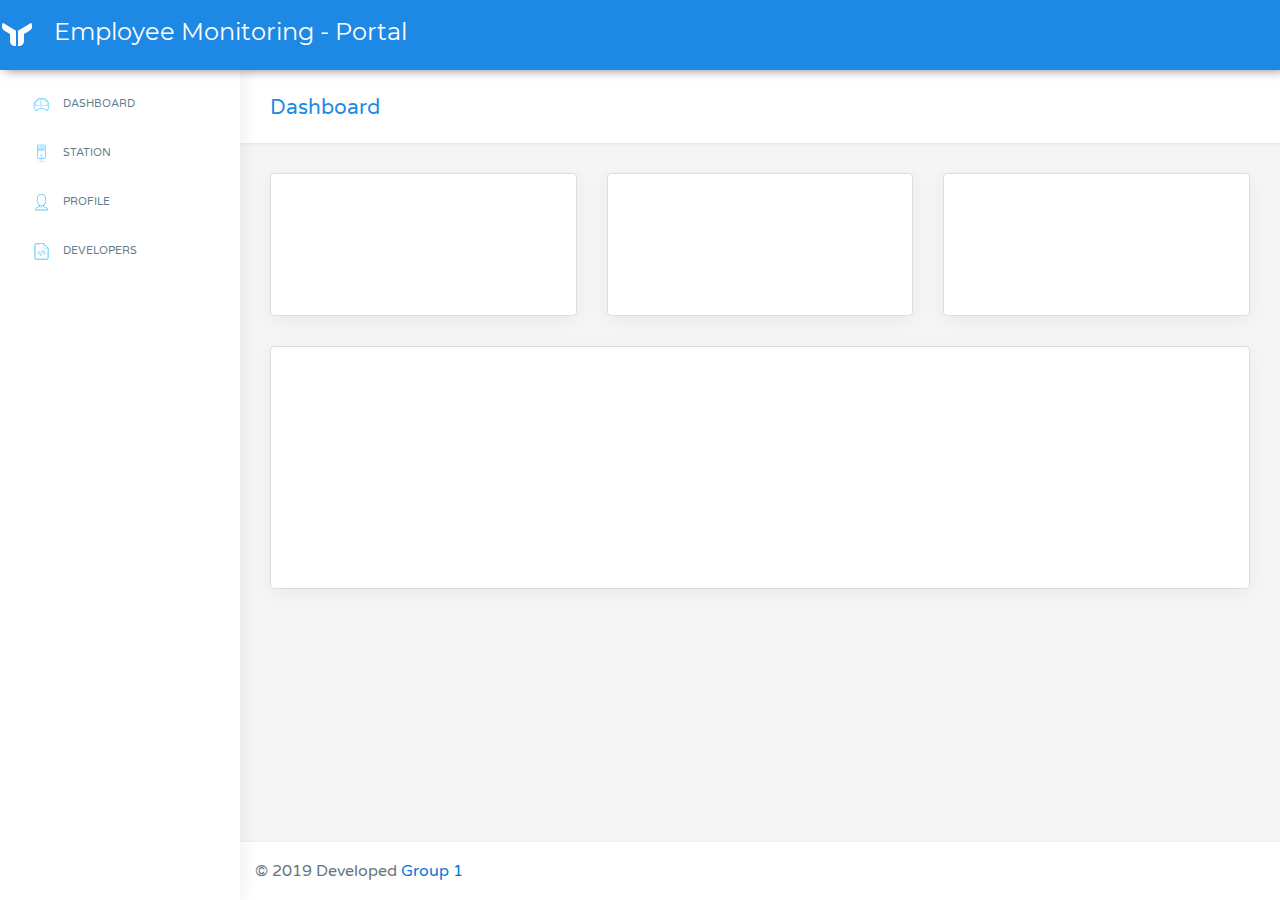
==== commit 022a33aa: "Modify station page ang sub features" ====
--- a/template/main.html
+++ b/template/main.html
@@ -9,10 +9,12 @@
     <meta name="author" content="">
     <link rel="icon" type="image/png" sizes="16x16" href="../assets/images/favicon.png">
     <title>Employee Monitoring Using Face Recognition</title>
+
+    <!-- Links -->
     <link href="../assets/plugins/bootstrap/css/bootstrap.min.css" rel="stylesheet">
     <link href="../css/style.css" rel="stylesheet">
-    <!-- <link href="../css/custom.css" rel="stylesheet"> -->
     <link href="../css/colors/blue.css" id="theme" rel="stylesheet">
+    <link rel="stylesheet" href="../assets/plugins/DataTables/datatables.min.css">
 </head>
 
 <body class="fix-header fix-sidebar card-no-border" ng-app="mainApp">
@@ -23,91 +25,76 @@
     <div id="main-wrapper">
         <header class="topbar">
             <nav class="navbar top-navbar navbar-toggleable-sm navbar-light">
-                <div class="container">
-                    <div class="navbar-header">
-                        <a class="navbar-brand" href="#!/dashboard">
-                            <span>
-                                <!-- <img src="../assets/images/logo-light-text.png" class="light-logo" alt="homepage" /> -->
-                                <h2 id="brand-title"> <img src="../assets/images/logo-light-icon.png" alt="homepage"
-                                        class="light-logo" />Employee Monitoring - Portal</h2>
-                            </span>
-                        </a>
-                    </div>
-                    <div class="navbar-collapse">
-                        <!-- <ul class="navbar-nav mr-auto mt-md-0">
-                            <li class="nav-item"> <a class="nav-link nav-toggler hidden-md-up text-muted waves-effect waves-dark"
-                                    href="javascript:void(0)"><i class="mdi mdi-menu"></i></a> </li>
-                            <li class="nav-item hidden-sm-down search-box"> <a class="nav-link hidden-sm-down text-muted waves-effect waves-dark"
-                                    href="javascript:void(0)"><i class="ti-search"></i></a>
-                                <form class="app-search">
-                                    <input type="text" class="form-control" placeholder="Search & enter"> <a class="srh-btn"><i
-                                            class="ti-close"></i></a> </form>
-                            </li>
-                        </ul>
-                        <ul class="navbar-nav my-lg-0">
-                            <li class="nav-item dropdown">
-                                <a class="nav-link dropdown-toggle text-muted waves-effect waves-dark" href=""
-                                    data-toggle="dropdown" aria-haspopup="true" aria-expanded="false"><img src="../assets/images/users/1.jpg"
-                                        alt="user" class="profile-pic m-r-10" />Christian Pelayo</a>
-                            </li>
-                        </ul> -->
-                    </div>
+                <div class="navbar-header">
+                    <a class="navbar-brand" href="#!/dashboard">
+                        <span>
+                            <!-- <img src="../assets/images/logo-light-text.png" class="light-logo" alt="homepage" /> -->
+                            <h2 id="brand-title"> <img src="../assets/images/logo-light-icon.png" alt="homepage" class="light-logo" />Employee
+                                Monitoring - Portal</h2>
+                        </span>
+                    </a>
                 </div>
             </nav>
         </header>
-        <div class="container">
-            <aside class="left-sidebar">
-                <div class="scroll-sidebar">
-                    <nav class="sidebar-nav">
-                        <ul id="sidebarnav">
-                            <li> <a class="waves-effect waves-dark" href="#!/dashboard" aria-expanded="false"><img src="../assets/images/icons8-speed-23.png"
-                                        alt=""><span class="hide-menu">Dashboard</span></a>
-                            </li>
-                            <li> <a class="waves-effect waves-dark" href="#!/station" aria-expanded="false"><img src="../assets/images/icons8-server-23.png"
-                                        alt=""><span class="hide-menu">Station</span></a>
-                            </li>
-                            <li> <a class="waves-effect waves-dark" href="#!/profile" aria-expanded="false"><img src="../assets/images/icons8-customer-23.png"
-                                        alt=""><span class="hide-menu">Profile</span></a>
-                            </li>
-                            <li> <a class="waves-effect waves-dark" href="table-basic.html" aria-expanded="false"><img
-                                        src="../assets/images/icons8-source-code-23.png" alt=""><span class="hide-menu">Developers</span></a>
-                            </li>
-                        </ul>
-                    </nav>
-                </div>
-            </aside>
-            <div class="page-wrapper">
-                <div class="container-fluid">
-                    <ng-view></ng-view>
-                </div>
+        <aside class="left-sidebar">
+            <div class="scroll-sidebar">
+                <nav class="sidebar-nav">
+                    <ul id="sidebarnav">
+                        <li> <a class="waves-effect waves-dark" href="#!/dashboard" aria-expanded="false"><img src="../assets/images/icons8-speed-23.png"
+                                    alt=""><span class="hide-menu">Dashboard</span></a>
+                        </li>
+                        <li> <a class="waves-effect waves-dark" href="#!/station" aria-expanded="false"><img src="../assets/images/icons8-server-23.png"
+                                    alt=""><span class="hide-menu">Station</span></a>
+                        </li>
+                        <li> <a class="waves-effect waves-dark" href="#!/profile" aria-expanded="false"><img src="../assets/images/icons8-customer-23.png"
+                                    alt=""><span class="hide-menu">Profile</span></a>
+                        </li>
+                        <li> <a class="waves-effect waves-dark" href="table-basic.html" aria-expanded="false"><img src="../assets/images/icons8-source-code-23.png"
+                                    alt=""><span class="hide-menu">Developers</span></a>
+                        </li>
+                    </ul>
+                </nav>
             </div>
-            <footer class="footer"> © 2019 Developed <a href="">Group 1</a></footer>
+        </aside>
+        <div class="page-wrapper">
+            <div class="container-fluid">
+                <ng-view></ng-view>
+            </div>
         </div>
+        <footer class="footer"> © 2019 Developed <a href="">Group 1</a></footer>
     </div>
+
 
     <!-- Static Library -->
     <script src="../js/lib/angular.min.js"></script>
     <script src="../js/lib/angular-route.min.js"></script>
     <script src="../js/app.js"></script>
 
-    <!-- Controller  -->
-    <script src="../js/component/dashboard/DashboardController.js"></script>
-    <script src="../js/component/station/StationController.js"></script>
-    <script src="../js/component/profile/ProfileController.js"></script>
-
-    <!-- Service -->
-    <script src="../js/service/StationService.js"></script>
-
     <script src="../assets/plugins/jquery/jquery.min.js"></script>
+    <script src="../assets/plugins/DataTables/datatables.min.js"></script>
     <script src="../assets/plugins/bootstrap/js/tether.min.js"></script>
     <script src="../assets/plugins/bootstrap/js/bootstrap.min.js"></script>
     <script src="../js/custom/jquery.slimscroll.js"></script>
     <script src="../js/custom/sidebarmenu.js"></script>
     <script src="../assets/plugins/sticky-kit-master/dist/sticky-kit.min.js"></script>
     <script src="../js/custom/custom.js"></script>
-    <script src="../assets/plugins/chartist-js/dist/chartist.min.js"></script>
-    <script src="../assets/plugins/d3/d3.min.js"></script>
-    <script src="../assets/plugins/c3-master/c3.min.js"></script>
+
+    <!-- Controller  -->
+    <script src="../js/component/dashboard/DashboardController.js"></script>
+    <script src="../js/component/station/StationController.js"></script>
+    <script src="../js/component/profile/ProfileController.js"></script>
+    <script src="../js/component/station-data/StationDataController.js"></script>
+    <script src="../js/component/station-data-central/StationDataCentralController.js"></script>
+    <script src="../js/component/station-data-logout/StationDataLogoutController.js"></script>
+    <script src="../js/component/station-data-login/StationDataLoginController.js"></script>
+
+
+    <!-- Service -->
+    <script src="../js/service/EmployeeCareerProfileService.js"></script>
+    <script src="../js/service/EmployeeLoginService.js"></script>
+
+
+
 </body>
 
 </html>--- a/css/style.css
+++ b/css/style.css
@@ -53,7 +53,7 @@
 }
 
 body {
-  background: #FAFAFA;
+  background: #EEEEEE;
   font-family: 'VarelaRound-Regular';
   margin: 0;
   overflow-x: hidden;
@@ -4873,3 +4873,36 @@
 #btn-view {
   width: 100%;
 }
+
+#data-table > thead > tr > th,
+#data-table > tbody > tr > td {
+  font-family: 'Montserrat-Regular';
+  font-size: 13px;
+
+}
+
+#station-card > .col-lg-4 > 
+.card > .card-block > 
+.row > .col-lg-6 > center >.station-card-title {
+  padding-top: 8px;
+  font-family: 'VarelaRound-Regular';
+  text-transform: uppercase;
+  font-size: 13px;
+  letter-spacing: 1.5px;
+  color: #03A9F4;
+}
+
+#station-card > .col-lg-4 > 
+.card > .card-block > 
+.row > .col-lg-6> center > h1 {
+  padding-top: 12px;
+  font-family: 'VarelaRound-Regular';
+  text-transform: uppercase;
+  font-size: 40px;
+  letter-spacing: 1.5px;
+  color: #03A9F4;
+}
+
+#station-card-sub:hover {
+  border: 2px solid #03A9F4;
+}